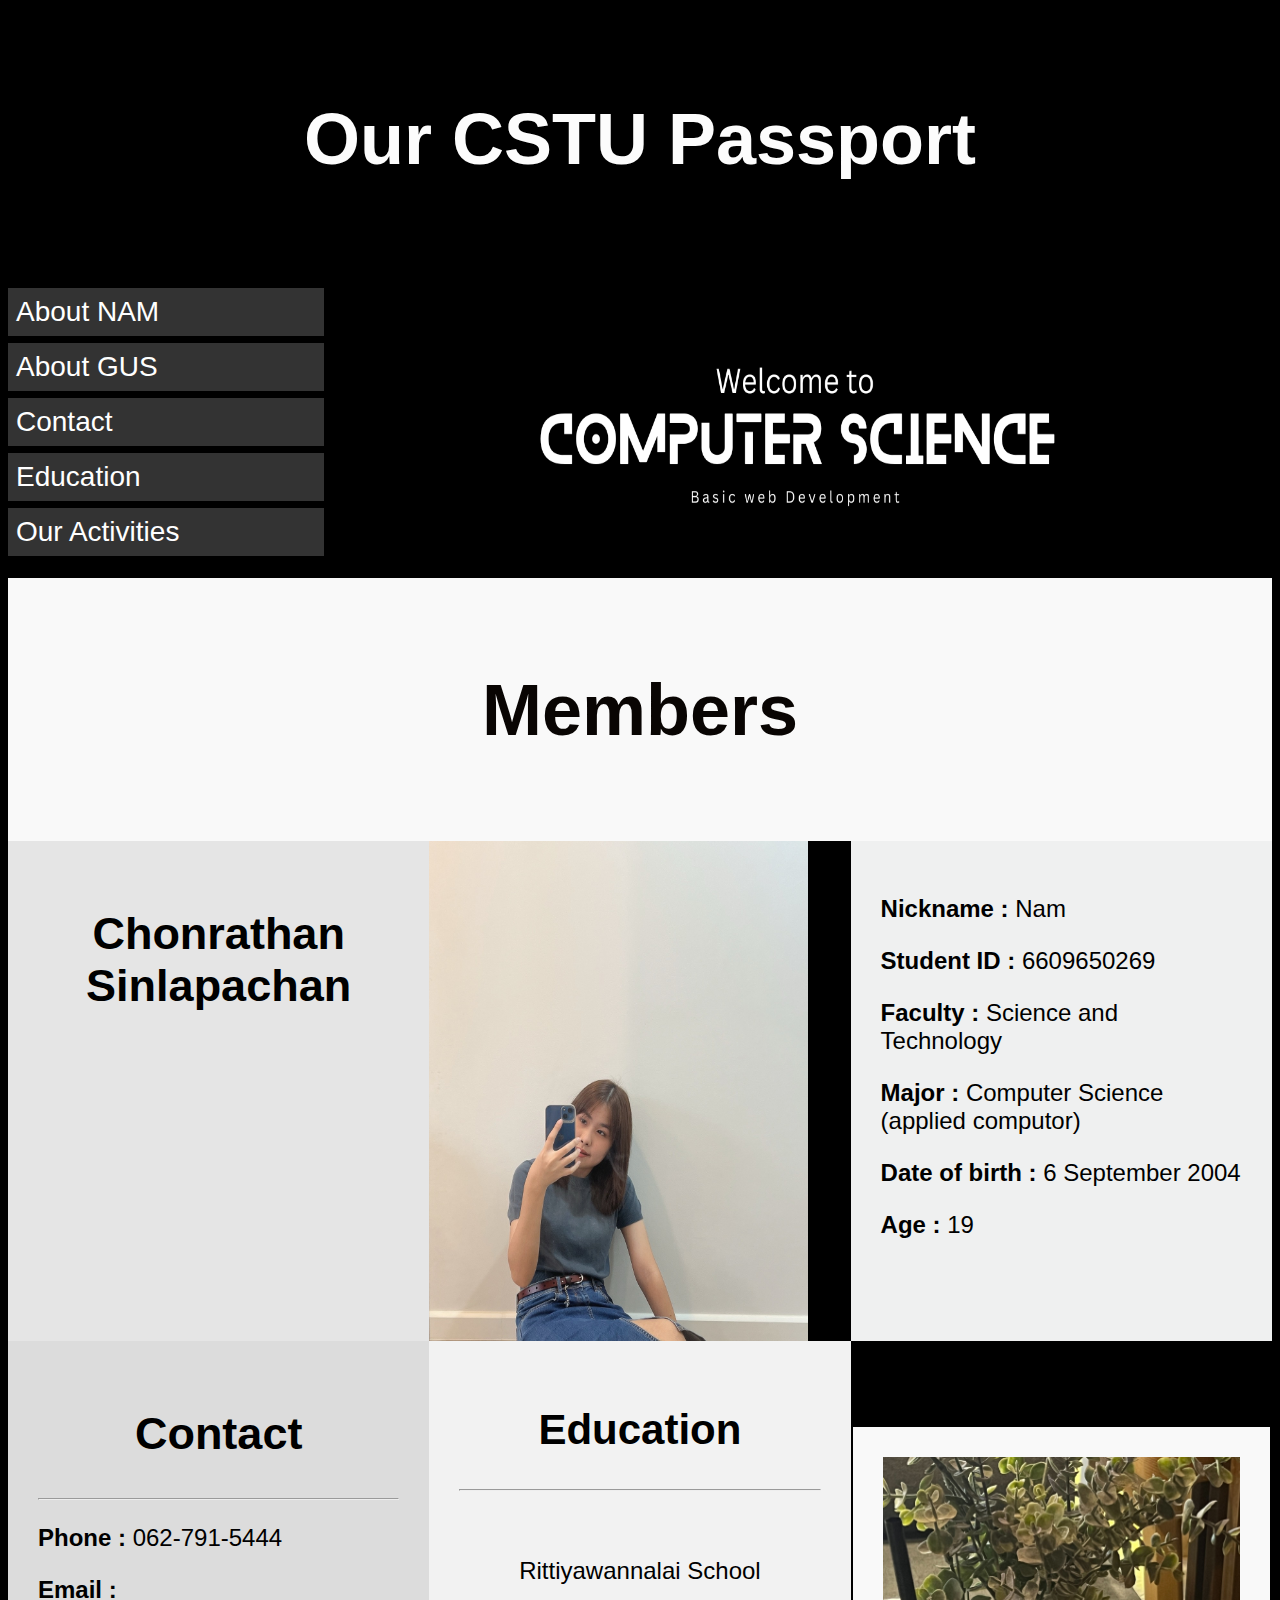
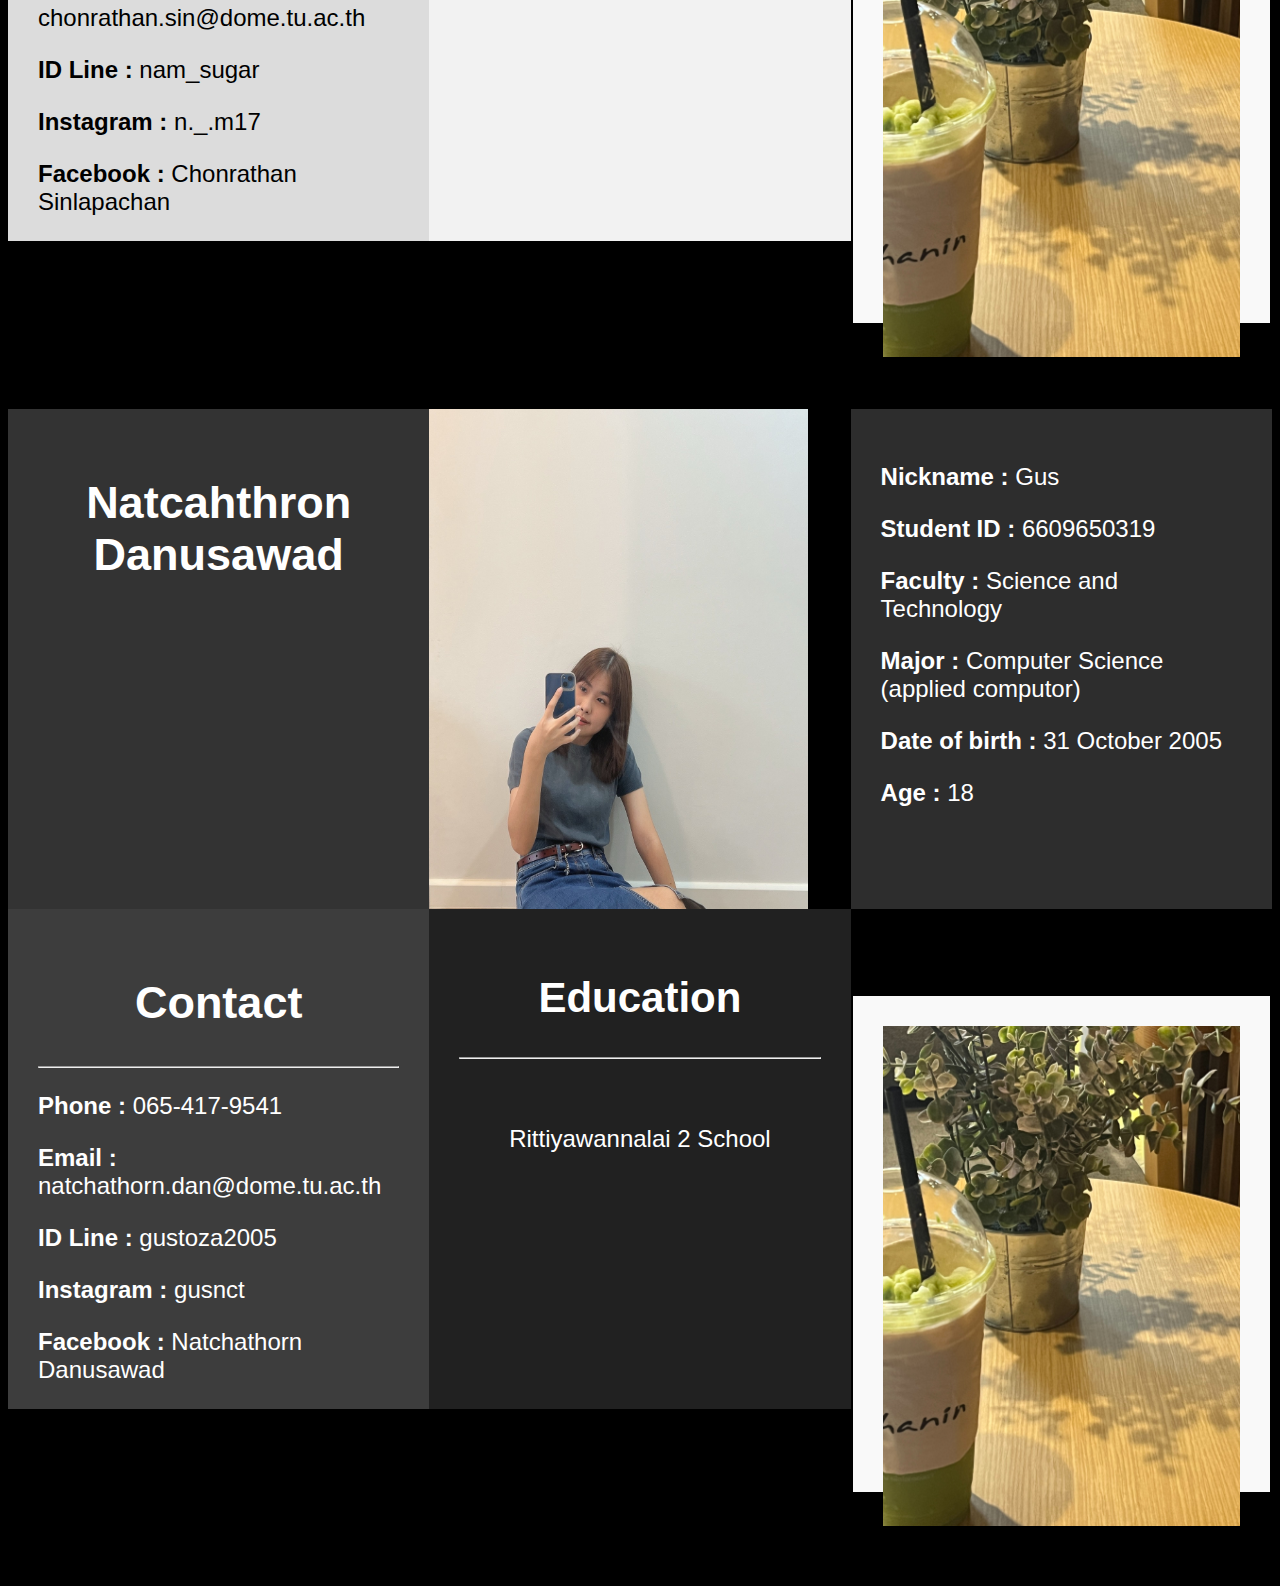
==== index.html @ aa0bc1ce "2nd responsive" ====
<!DOCTYPE html>
<html>
    <head>
        <title> Our CSTU Passport </title>
        <meta charset="UTF-8">
        <meta name="viewport" content="width=device-width, initial-scale=1.0">
        <link rel="stylesheet" href="css/style.css">

    </head>
    <body>
        <body style="background-color: rgb(0, 0, 0);"></body>

        <div id="section1">
            <br>
            <h1> Our CSTU Passport </h1>
            <br>
        </div>
        <br>
        <div class="row">

                <div class="col-3 col-s-4 menu">
                <ul>
                        <li><a href="#A">About NAM</a></li>
                        <li><a href="#B">About GUS</a></li>
                        <li><a href="#C">Contact</a></li>
                        <li><a href="#D">Education</a></li>
                        <li><a href="ourAdvisor.html">Our Activities</a></li>
                        
                </ul>
                </div>

                <div class="col-9 col-s-7">
                        <img src="image/computer sci.png" align="center" alt="My picture" width="100%" height="290"/>
                </div>

                <div class="col-12 col-s-12">
                <div id="sec">
                        <br>
                        <h1> Members </h1>
                        <br>
                </div>
                </div>
                
                <div class="col-4 col-s-6">

                        <div class="box-1">
                        <div class="name">
                                <h2><a id="A"></a>Chonrathan Sinlapachan </h2>
                        </div></div>
                </div>

                <div class="col-4 col-s-6">
                        <img src="image/NAM.jpg" align="center" alt="My picture" width="90%" height="500"/>
                </div>

                <div class="col-4 col-s-6">
                        <div class="box-2">
                        <div class="section2">

                                <p><strong>Nickname : </strong>Nam</p>
                                <p><strong>Student ID : </strong>6609650269 </p>
                                <p><strong>Faculty : </strong>Science and Technology </p>
                                <p><strong>Major : </strong>Computer Science (applied computor) </p>
                                <p><strong>Date of birth : </strong>6 September 2004 </p>
                                <p><strong>Age : </strong>19 </p>
                        </div></div>
                </div>

                <div class="col-4 col-s-6">

                        <div class="box-3">
                
                                <div class="name">
                                        <h2> Contact </h2><hr>
                                </div>

                                <div class="section2">
                                        <p><strong>Phone : </strong>062-791-5444 </p>
                                        <p><strong>Email : </strong>chonrathan.sin@dome.tu.ac.th </p>
                                        <p><strong>ID Line : </strong>nam_sugar </p>
                                        <p><strong>Instagram : </strong>n._.m17 </p>
                                        <p><strong>Facebook : </strong>Chonrathan Sinlapachan </p>
                                </div>
                        </div>
                </div>

                <div class="col-4 col-s-6">

                        <div class="box-4">
                        <div class="edu">
                                <h2> Education </h2><hr>
                        </div>

                        <div class="section4">
                                <br><p> Rittiyawannalai School </p><br>
                        </div>
                </div></div>

                <div class="col-4 col-s-6">

                        <div class="box">
                                <img src="image/GREENTEA.jpg" align="center" alt="My picture" width="100%" height="500"/>
                        </div>
                </div>

                

                <div class="col-4 col-s-6">

                        <div class="box1">
                                <div class="name1">
                                        <h2><a id="B"></a>Natcahthron Danusawad </h2>
                                </div>
                        </div>
                </div>
                
                <div class="col-4 col-s-6">
                        <img src="image/NAM.jpg" align="center" alt="My picture" width="90%" height="500"/>
                </div>

                <div class="col-4 col-s-6">
                        <div class="box1-1">
                        <div class="section3">
                                <p><strong>Nickname : </strong>Gus </p>
                                <p><strong>Student ID : </strong>6609650319 </p>
                                <p><strong>Faculty : </strong>Science and Technology </p>
                                <p><strong>Major : </strong>Computer Science (applied computor) </p>
                                <p><strong>Date of birth : </strong>31 October 2005 </p>
                                <p><strong>Age : </strong>18 </p><br>
                        </div></div>
                </div>


                <div class="col-4 col-s-6">

                        <div class="box1-2">
                                
                                <div class="name1">
                                        <h2> Contact </h2><hr>
                                </div>

                                <div class="section3">
                                        <p><strong>Phone : </strong>065-417-9541 </p>
                                                <p><strong>Email : </strong>natchathorn.dan@dome.tu.ac.th </p>
                                        <p><strong>ID Line : </strong>gustoza2005 </p>
                                        <p><strong>Instagram : </strong>gusnct </p>
                                        <p><strong>Facebook : </strong>Natchathorn Danusawad </p>
                                </div>
                        </div>
                </div>
                
                <div class="col-4 col-s-6">

                        <div class="box1-3">
                        <div class="edu1">
                                <h2> Education </h2><hr>
                        </div>
    
                        <div class="section5">
                                <br><p> Rittiyawannalai 2 School </p><br>
                        </div></div>
                </div>

                <div class="col-4 col-s-6">

                        <div class="box">
                                <img src="image/GREENTEA.jpg" align="center" alt="My picture" width="100%" height="500"/>
                        </div>
                </div>
        </div>
    </body>
</html>
---- css/style.css ----
#section1{
    color: rgb(252, 252, 252);
    font-size: 36px;
    text-align: center;
    background-color: rgb(0, 0, 0);
    
}
#sec{
  color: rgb(9, 5, 3);
  font-size: 36px;
  text-align: center;
  background-color: rgb(249, 249, 249);
  
}
.name{
    color: rgb(0, 0, 0);
    text-align: center;
    font-size: 30px;

}
.name1{
    color: #ffffff;
    text-align: center;
    font-size: 30px;
}
.section2{
    color: #000000;
    font-size: 24px;
}
.section3{
    color: #ffffff;
    font-size: 24px;
}
.section4{
  color: #000000;
  text-align: center;
  font-size: 24px;
}
.section5{
  color: #ffffff;
  text-align: center;
  font-size: 24px;
}
a{
    color: rgb(256, 256, 256);
    text-decoration: none;
    font-size: 28px;
}
.edu{
    color:rgb(0, 0, 0);
    text-align: center;
    font-size: 28px;
}
.edu1{
  color:rgb(255, 255, 255);
  text-align: center;
  font-size: 28px;
}
.box{
  color: rgb(255, 255, 255);
  background-color: rgb(249, 249, 249);
  height: 500px;
  max-width: 100%;
  padding: 30px;
  margin: 20% auto;
  border: 2px solid #000000;
}
.box-1{
  color: rgb(255, 255, 255);
  background-color: rgb(229, 229, 229);
  height: 500px;
  max-width: 100%;
  padding: 30px;
}
.box-2{
  color: rgb(255, 255, 255);
  background-color: rgb(239, 240, 240);
  height: 500px;
  max-width: 100%;
  padding: 30px;
}
.box-3{
  color: rgb(255, 255, 255);
  background-color: rgb(220, 220, 220);
  height: 500px;
  max-width: 100%;
  padding: 30px;
}
.box-4{
  color: rgb(255, 255, 255);
  background-color: rgb(242, 242, 242);
  height: 500px;
  max-width: 100%;
  padding: 30px;
}
.box1{
  color: rgb(0, 0, 0);
  background-color: rgb(51, 51, 51);
  height: 500px;
  max-width: 100%;
  padding: 30px;
}
.box1-1{
  color: rgb(0, 0, 0);
  background-color: rgb(45, 45, 45);
  height: 500px;
  max-width: 100%;
  padding: 30px;
}
.box1-2{
  color: rgb(0, 0, 0);
  background-color: rgb(61, 61, 61);
  height: 500px;
  max-width: 100%;
  padding: 30px;
}
.box1-3{
  color: rgb(0, 0, 0);
  background-color: rgb(33, 33, 33);
  height: 500px;
  max-width: 100%;
  padding: 30px;
}
.box1-4{
  color: rgb(0, 0, 0);
  background-color: rgb(36, 36, 36);
  height: 500px;
  max-width: 100%;
  padding: 30px;
}
.box2{
  color: rgb(0, 0, 0);
  background-color: rgb(197, 197, 197);
  height: 500px;
  max-width: 100%;
  padding: 20px;
  border: 1px solid #acacac;
}
.lgradient{
    background: linear-gradient(to right,rgb(0, 0, 0),rgb(132, 147, 118),rgb(146, 133, 116));
}
.lgradient1{
    background: linear-gradient(to left,rgb(255, 255, 255),rgba(241, 241, 241),rgba(241, 241, 241));
}     
.twocolumns{
    column-count: 2;
}
.border{
    border-style: dashed;
    border-color: rgb(243, 235, 216);
    color:rgb(76, 59, 38);
    background: linear-gradient(to right,rgb(243, 235, 216),rgb(197, 210, 189),rgb(132, 147, 118));
}
* {
    box-sizing: border-box;
  }
  
  .row::after {
    content: "";
    clear: both;
    display: table;
  }
  
  [class*="col-"] {
    float: left;
    padding: 0px;
  }
  
  html {
    font-family: "Lucida Sans", sans-serif;
  }
  
  .menu ul {
    list-style-type: none;
    margin: 0;
    padding: 0;
  }
  
  .menu li {
    padding: 8px;
    margin-bottom: 7px;
    background-color: rgb(51, 51, 51);
    color: #ffffff;
    box-shadow: 0 1px 3px rgba(0,0,0,0.12), 0 1px 2px rgba(0,0,0,0.24);
  }
  
  .menu li:hover {
    background-color: rgb(51, 51, 51);
  }
  .footer {
    background-color: rgb(132, 147, 118);
    color: #ffffff;
    text-align: center;
    font-size: 12px;
    padding: 15px;
  }
  
  /* For mobile phones: */
  [class*="col-"] {
    width: 100%;
  }
  
  @media only screen and (min-width: 600px) {
    /* For tablets: */
    .col-s-1 {width: 8.33%;}
    .col-s-2 {width: 16.66%;}
    .col-s-3 {width: 25%;}
    .col-s-4 {width: 33.33%;}
    .col-s-5 {width: 41.66%;}
    .col-s-6 {width: 50%;}
    .col-s-7 {width: 58.33%;}
    .col-s-8 {width: 66.66%;}
    .col-s-9 {width: 75%;}
    .col-s-10 {width: 83.33%;}
    .col-s-11 {width: 91.66%;}
    .col-s-12 {width: 100%;}
  }
  @media only screen and (min-width: 768px) {
    /* For desktop: */
    .col-1 {width: 8.33%;}
    .col-2 {width: 16.66%;}
    .col-3 {width: 25%;}
    .col-4 {width: 33.33%;}
    .col-5 {width: 41.66%;}
    .col-6 {width: 50%;}
    .col-7 {width: 58.33%;}
    .col-8 {width: 66.66%;}
    .col-9 {width: 75%;}
    .col-10 {width: 83.33%;}
    .col-11 {width: 91.66%;}
    .col-12 {width: 100%;}
  }
/* Split the screen in half */
.split {
  height: 100%;
  width: 50%;
  position: fixed;
  z-index: 1;
  top: 0;
  overflow-x: hidden;
  padding-top: 20px;
}

/* Control the left side */
.left {
  left: 0;
  background-color: #ffffff;
}

/* Control the right side */
.right {
  right: 0;
  background-color: rgb(0, 0, 0);
}
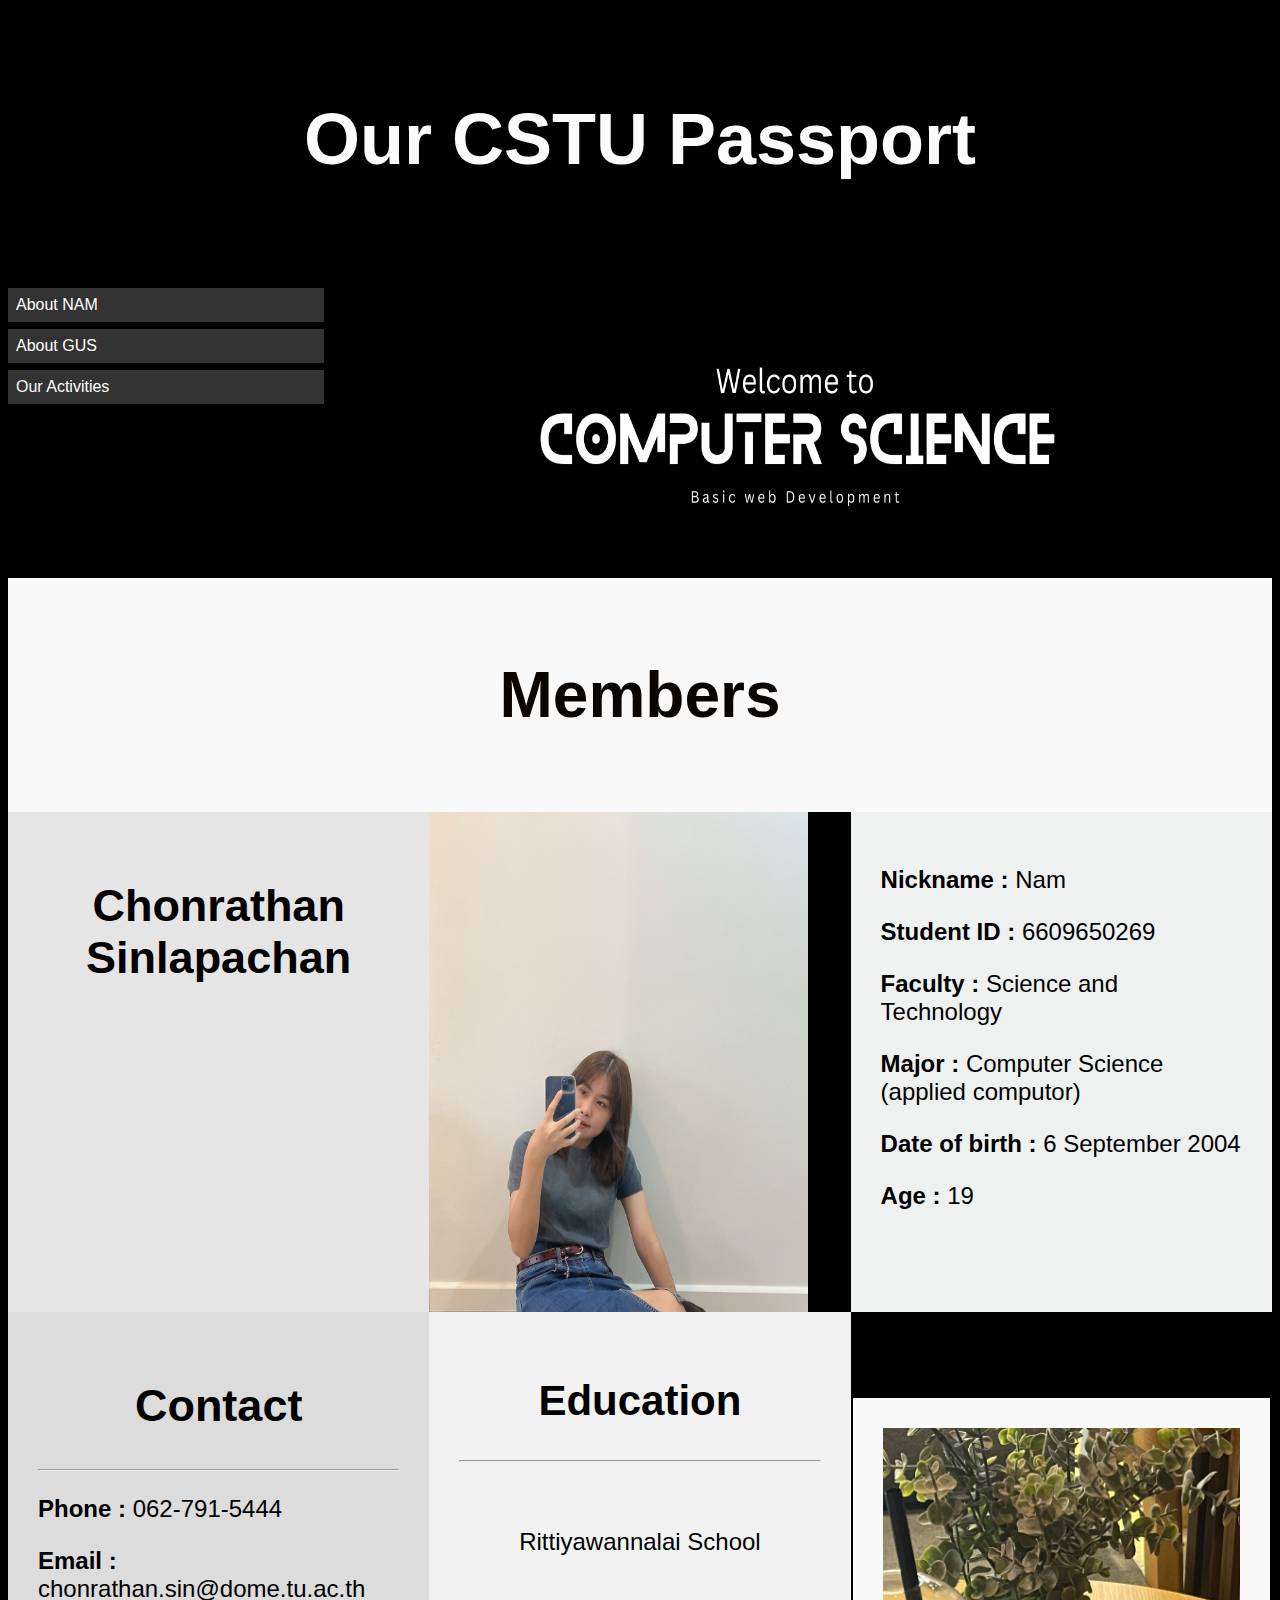
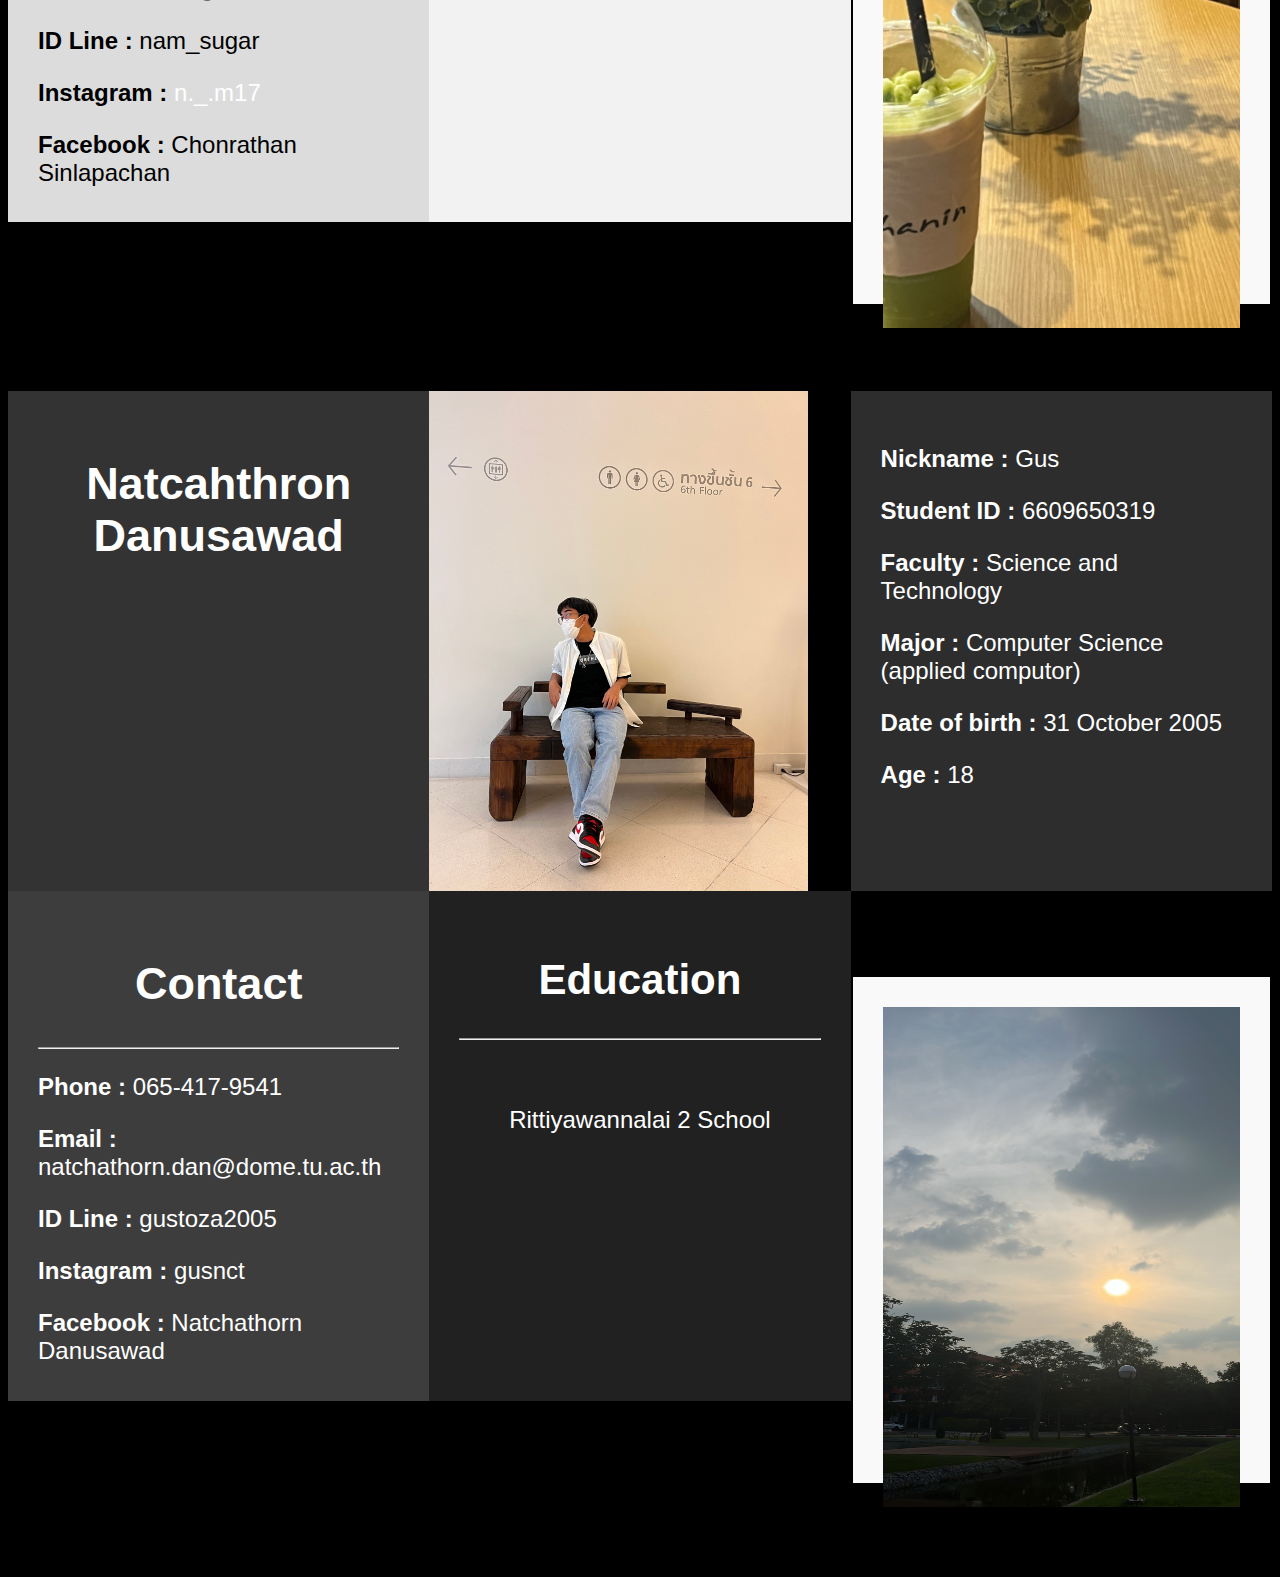
==== commit 7c5d4108: "4th index+style" ====
--- a/index.html
+++ b/index.html
@@ -22,8 +22,6 @@
                 <ul>
                         <li><a href="#A">About NAM</a></li>
                         <li><a href="#B">About GUS</a></li>
-                        <li><a href="#C">Contact</a></li>
-                        <li><a href="#D">Education</a></li>
                         <li><a href="ourAdvisor.html">Our Activities</a></li>
                         
                 </ul>
@@ -78,7 +76,8 @@
                                         <p><strong>Phone : </strong>062-791-5444 </p>
                                         <p><strong>Email : </strong>chonrathan.sin@dome.tu.ac.th </p>
                                         <p><strong>ID Line : </strong>nam_sugar </p>
-                                        <p><strong>Instagram : </strong>n._.m17 </p>
+                                        <p><strong>Instagram : </strong>
+                                        <a href="https://www.instagram.com/n._.m17/"target="_blank">n._.m17</a></p>
                                         <p><strong>Facebook : </strong>Chonrathan Sinlapachan </p>
                                 </div>
                         </div>
@@ -115,7 +114,7 @@
                 </div>
                 
                 <div class="col-4 col-s-6">
-                        <img src="image/NAM.jpg" align="center" alt="My picture" width="90%" height="500"/>
+                        <img src="image/GUS.jpg" align="center" alt="My picture" width="90%" height="500"/>
                 </div>
 
                 <div class="col-4 col-s-6">
@@ -143,7 +142,8 @@
                                         <p><strong>Phone : </strong>065-417-9541 </p>
                                                 <p><strong>Email : </strong>natchathorn.dan@dome.tu.ac.th </p>
                                         <p><strong>ID Line : </strong>gustoza2005 </p>
-                                        <p><strong>Instagram : </strong>gusnct </p>
+                                        <p><strong>Instagram : </strong>
+                                            <a href="https://www.instagram.com/gusnct/"target="_blank">gusnct</a></p>
                                         <p><strong>Facebook : </strong>Natchathorn Danusawad </p>
                                 </div>
                         </div>
@@ -164,7 +164,7 @@
                 <div class="col-4 col-s-6">
 
                         <div class="box">
-                                <img src="image/GREENTEA.jpg" align="center" alt="My picture" width="100%" height="500"/>
+                                <img src="image/star.JPG" align="center" alt="My picture" width="100%" height="500"/>
                         </div>
                 </div>
         </div>
--- a/css/style.css
+++ b/css/style.css
@@ -7,7 +7,7 @@
 }
 #sec{
   color: rgb(9, 5, 3);
-  font-size: 36px;
+  font-size: 32px;
   text-align: center;
   background-color: rgb(249, 249, 249);
   
@@ -44,7 +44,7 @@
 a{
     color: rgb(256, 256, 256);
     text-decoration: none;
-    font-size: 28px;
+    font-size: 28 px;
 }
 .edu{
     color:rgb(0, 0, 0);
@@ -59,7 +59,7 @@
 .box{
   color: rgb(255, 255, 255);
   background-color: rgb(249, 249, 249);
-  height: 500px;
+  height: 510px;
   max-width: 100%;
   padding: 30px;
   margin: 20% auto;
@@ -82,14 +82,14 @@
 .box-3{
   color: rgb(255, 255, 255);
   background-color: rgb(220, 220, 220);
-  height: 500px;
+  height: 510px;
   max-width: 100%;
   padding: 30px;
 }
 .box-4{
   color: rgb(255, 255, 255);
   background-color: rgb(242, 242, 242);
-  height: 500px;
+  height: 510px;
   max-width: 100%;
   padding: 30px;
 }
@@ -110,14 +110,14 @@
 .box1-2{
   color: rgb(0, 0, 0);
   background-color: rgb(61, 61, 61);
-  height: 500px;
+  height: 510px;
   max-width: 100%;
   padding: 30px;
 }
 .box1-3{
   color: rgb(0, 0, 0);
   background-color: rgb(33, 33, 33);
-  height: 500px;
+  height: 510px;
   max-width: 100%;
   padding: 30px;
 }
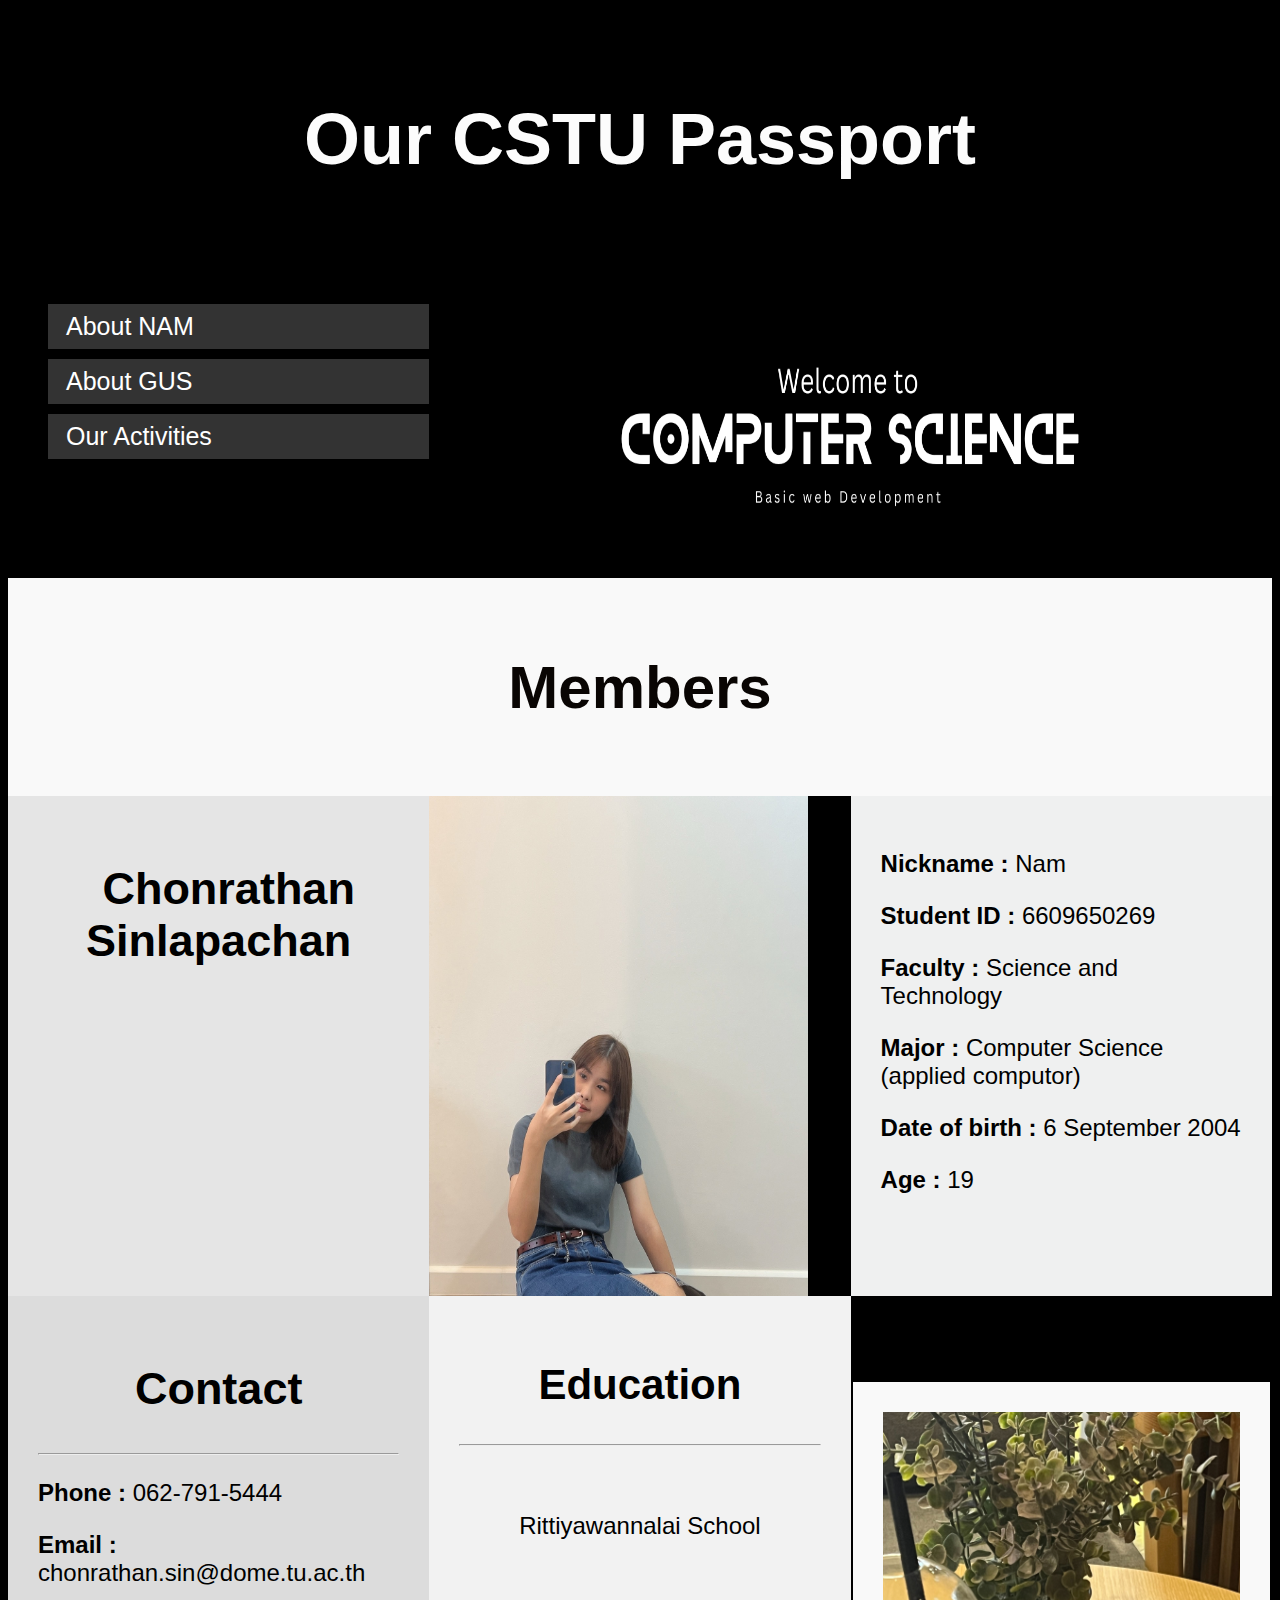
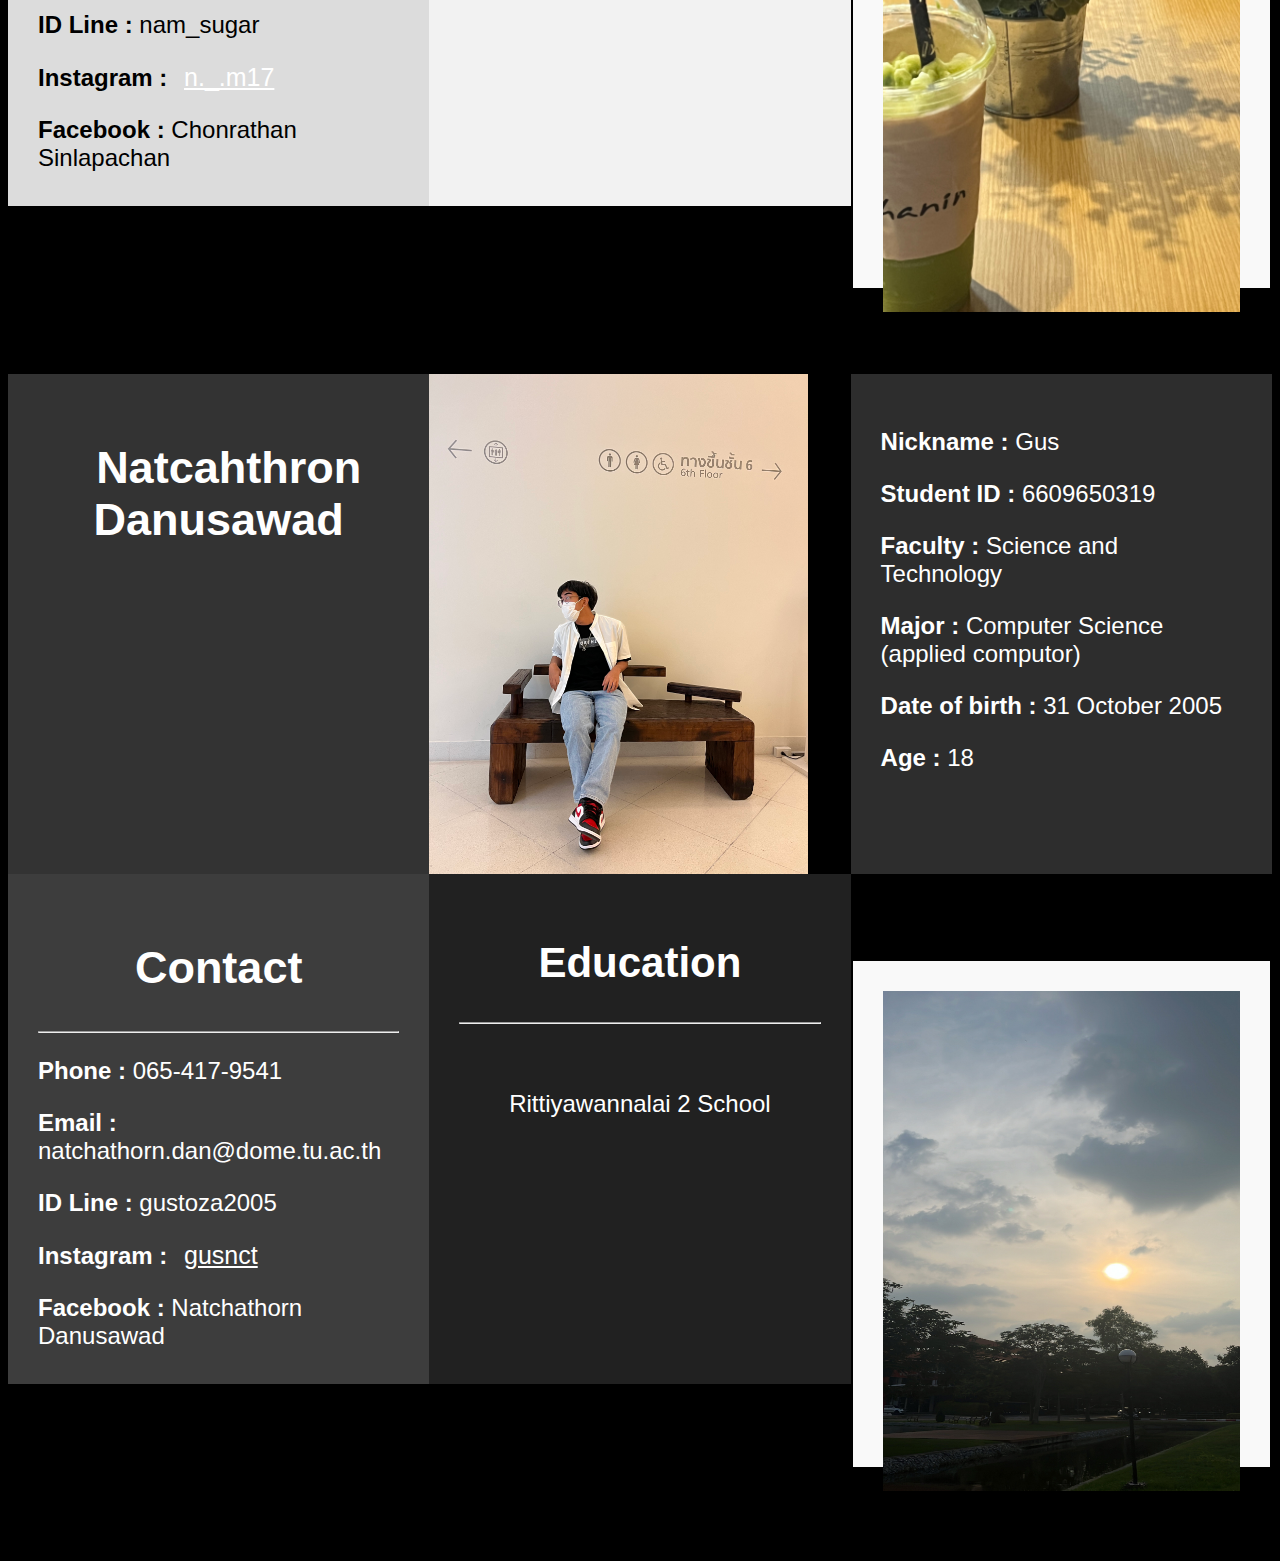
==== commit 72068e5a: "5th index+style" ====
--- a/index.html
+++ b/index.html
@@ -18,7 +18,7 @@
         <br>
         <div class="row">
 
-                <div class="col-3 col-s-4 menu">
+                <div class="col-4 col-s-5 menu">
                 <ul>
                         <li><a href="#A">About NAM</a></li>
                         <li><a href="#B">About GUS</a></li>
@@ -27,7 +27,7 @@
                 </ul>
                 </div>
 
-                <div class="col-9 col-s-7">
+                <div class="col-8 col-s-7">
                         <img src="image/computer sci.png" align="center" alt="My picture" width="100%" height="290"/>
                 </div>
 
@@ -77,7 +77,7 @@
                                         <p><strong>Email : </strong>chonrathan.sin@dome.tu.ac.th </p>
                                         <p><strong>ID Line : </strong>nam_sugar </p>
                                         <p><strong>Instagram : </strong>
-                                        <a href="https://www.instagram.com/n._.m17/"target="_blank">n._.m17</a></p>
+                                        <a href="https://www.instagram.com/n._.m17/"target="_blank"><u>n._.m17</u></a></p>
                                         <p><strong>Facebook : </strong>Chonrathan Sinlapachan </p>
                                 </div>
                         </div>
@@ -143,7 +143,7 @@
                                                 <p><strong>Email : </strong>natchathorn.dan@dome.tu.ac.th </p>
                                         <p><strong>ID Line : </strong>gustoza2005 </p>
                                         <p><strong>Instagram : </strong>
-                                            <a href="https://www.instagram.com/gusnct/"target="_blank">gusnct</a></p>
+                                            <a href="https://www.instagram.com/gusnct/"target="_blank"><u>gusnct</u></a></p>
                                         <p><strong>Facebook : </strong>Natchathorn Danusawad </p>
                                 </div>
                         </div>
--- a/css/style.css
+++ b/css/style.css
@@ -7,7 +7,7 @@
 }
 #sec{
   color: rgb(9, 5, 3);
-  font-size: 32px;
+  font-size: 30px;
   text-align: center;
   background-color: rgb(249, 249, 249);
   
@@ -44,7 +44,8 @@
 a{
     color: rgb(256, 256, 256);
     text-decoration: none;
-    font-size: 28 px;
+    font-size: 25px;
+    padding: 10px;
 }
 .edu{
     color:rgb(0, 0, 0);
@@ -172,13 +173,13 @@
   
   .menu ul {
     list-style-type: none;
-    margin: 0;
-    padding: 0;
+    margin: 5;
+    padding: 10;
   }
   
   .menu li {
     padding: 8px;
-    margin-bottom: 7px;
+    margin-bottom: 10px;
     background-color: rgb(51, 51, 51);
     color: #ffffff;
     box-shadow: 0 1px 3px rgba(0,0,0,0.12), 0 1px 2px rgba(0,0,0,0.24);
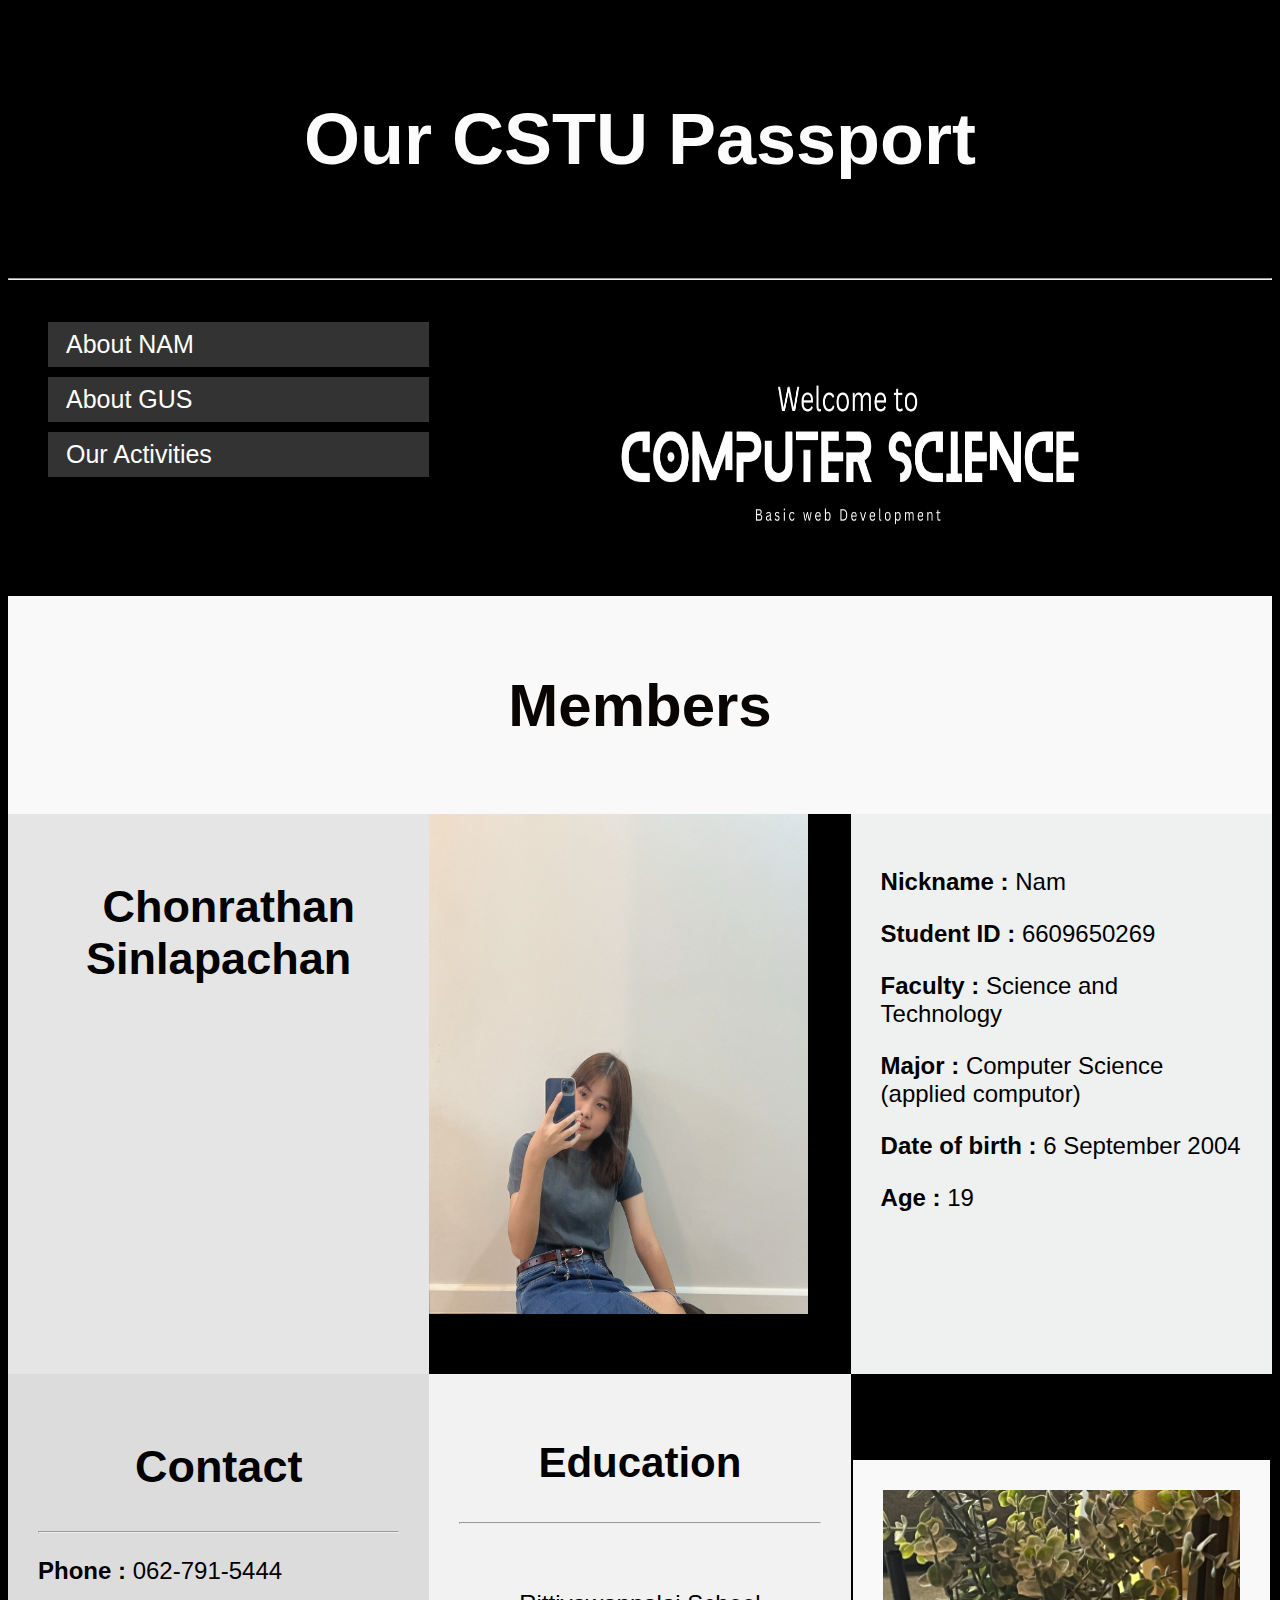
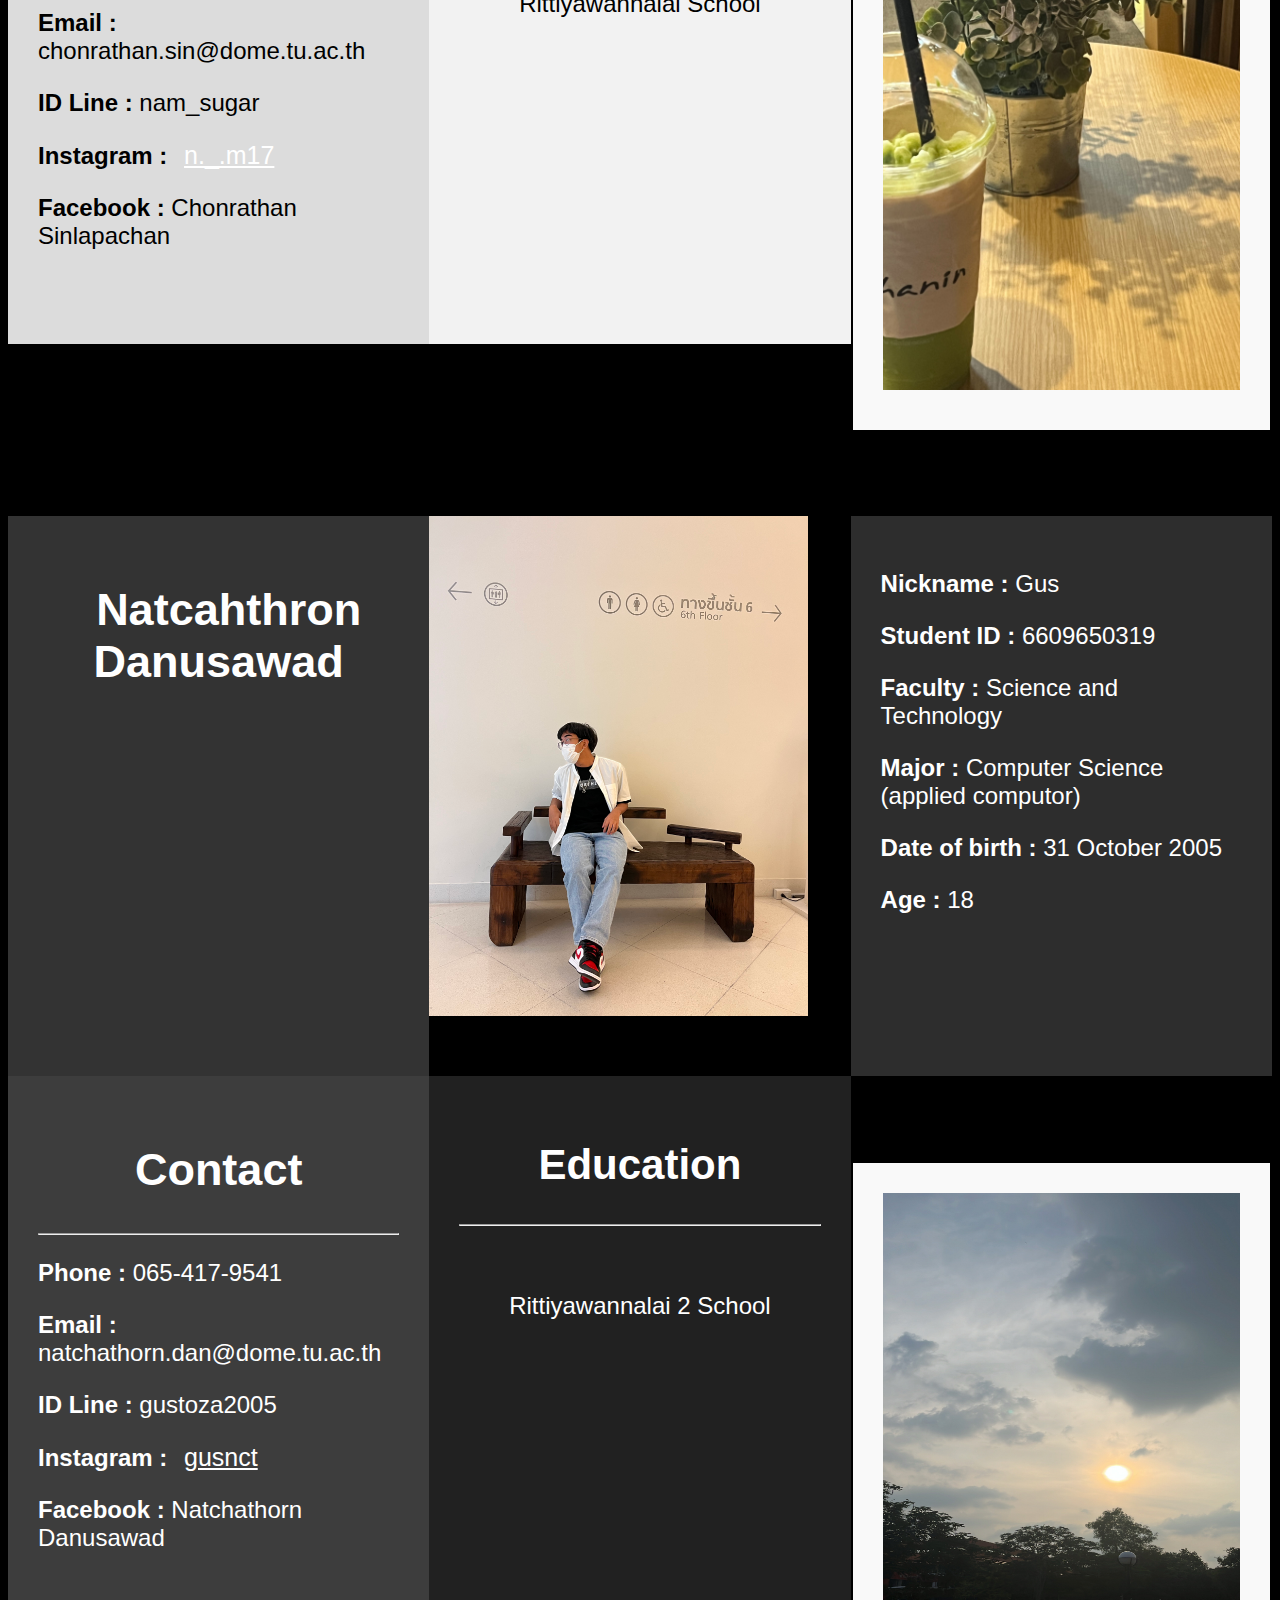
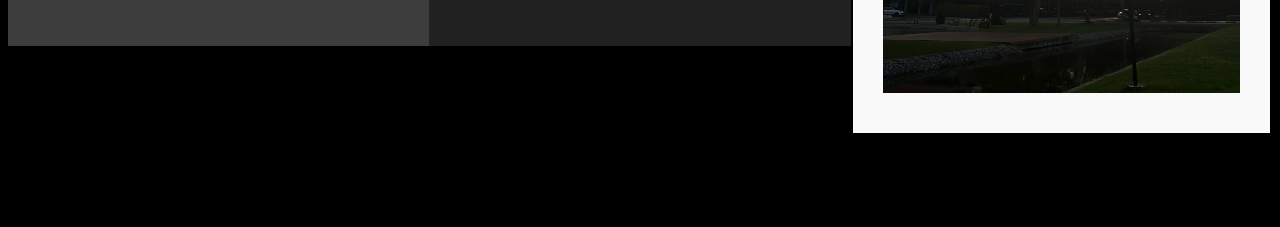
==== commit d61f34be: "1st ourActivities form" ====
--- a/index.html
+++ b/index.html
@@ -15,6 +15,7 @@
             <h1> Our CSTU Passport </h1>
             <br>
         </div>
+        <hr>
         <br>
         <div class="row">
 
@@ -22,11 +23,11 @@
                 <ul>
                         <li><a href="#A">About NAM</a></li>
                         <li><a href="#B">About GUS</a></li>
-                        <li><a href="ourAdvisor.html">Our Activities</a></li>
+                        <li><a href="JS/ourActivities.html">Our Activities</a></li>
                         
                 </ul>
                 </div>
-
+                
                 <div class="col-8 col-s-7">
                         <img src="image/computer sci.png" align="center" alt="My picture" width="100%" height="290"/>
                 </div>
--- a/css/style.css
+++ b/css/style.css
@@ -136,26 +136,7 @@
   max-width: 100%;
   padding: 20px;
   border: 1px solid #acacac;
-}
-.lgradient{
-    background: linear-gradient(to right,rgb(0, 0, 0),rgb(132, 147, 118),rgb(146, 133, 116));
-}
-.lgradient1{
-    background: linear-gradient(to left,rgb(255, 255, 255),rgba(241, 241, 241),rgba(241, 241, 241));
-}     
-.twocolumns{
-    column-count: 2;
-}
-.border{
-    border-style: dashed;
-    border-color: rgb(243, 235, 216);
-    color:rgb(76, 59, 38);
-    background: linear-gradient(to right,rgb(243, 235, 216),rgb(197, 210, 189),rgb(132, 147, 118));
-}
-* {
-    box-sizing: border-box;
-  }
-  
+} 
   .row::after {
     content: "";
     clear: both;
@@ -230,26 +211,4 @@
     .col-10 {width: 83.33%;}
     .col-11 {width: 91.66%;}
     .col-12 {width: 100%;}
-  }
-/* Split the screen in half */
-.split {
-  height: 100%;
-  width: 50%;
-  position: fixed;
-  z-index: 1;
-  top: 0;
-  overflow-x: hidden;
-  padding-top: 20px;
-}
-
-/* Control the left side */
-.left {
-  left: 0;
-  background-color: #ffffff;
-}
-
-/* Control the right side */
-.right {
-  right: 0;
-  background-color: rgb(0, 0, 0);
-}+  }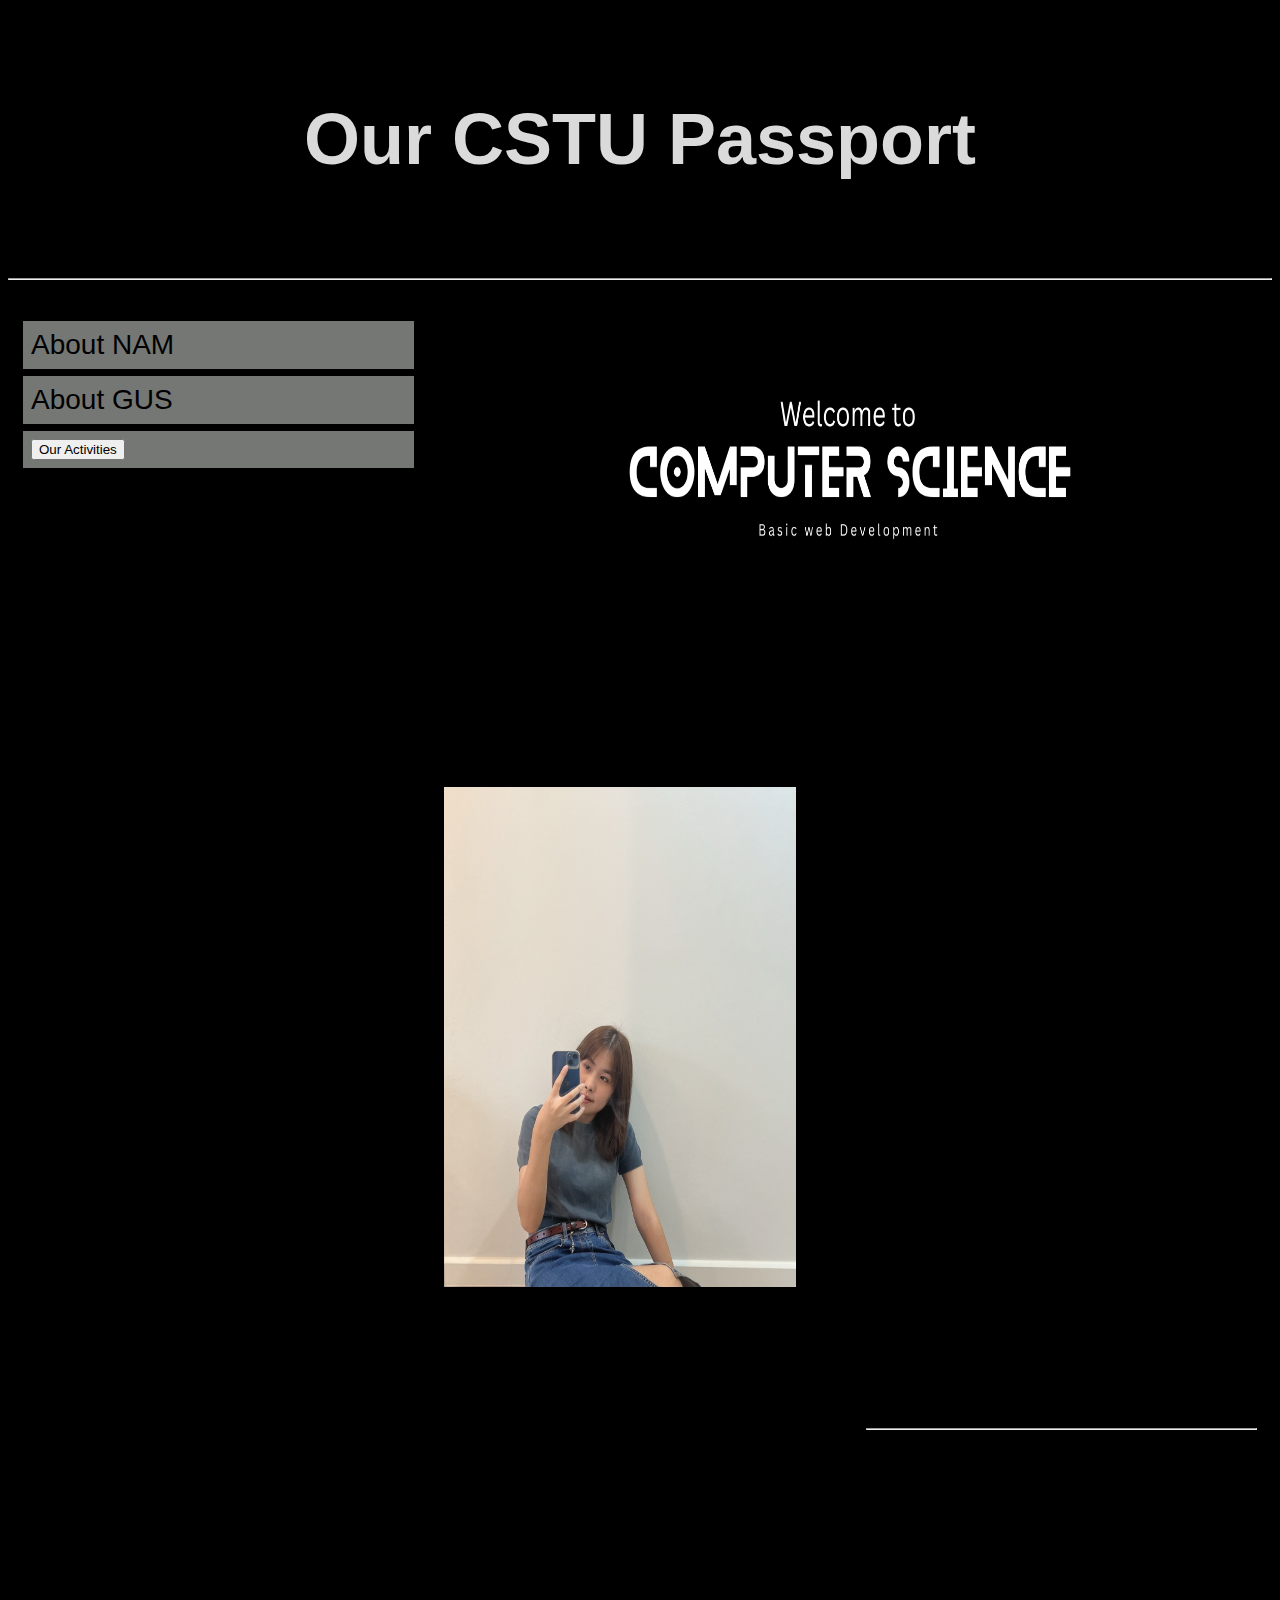
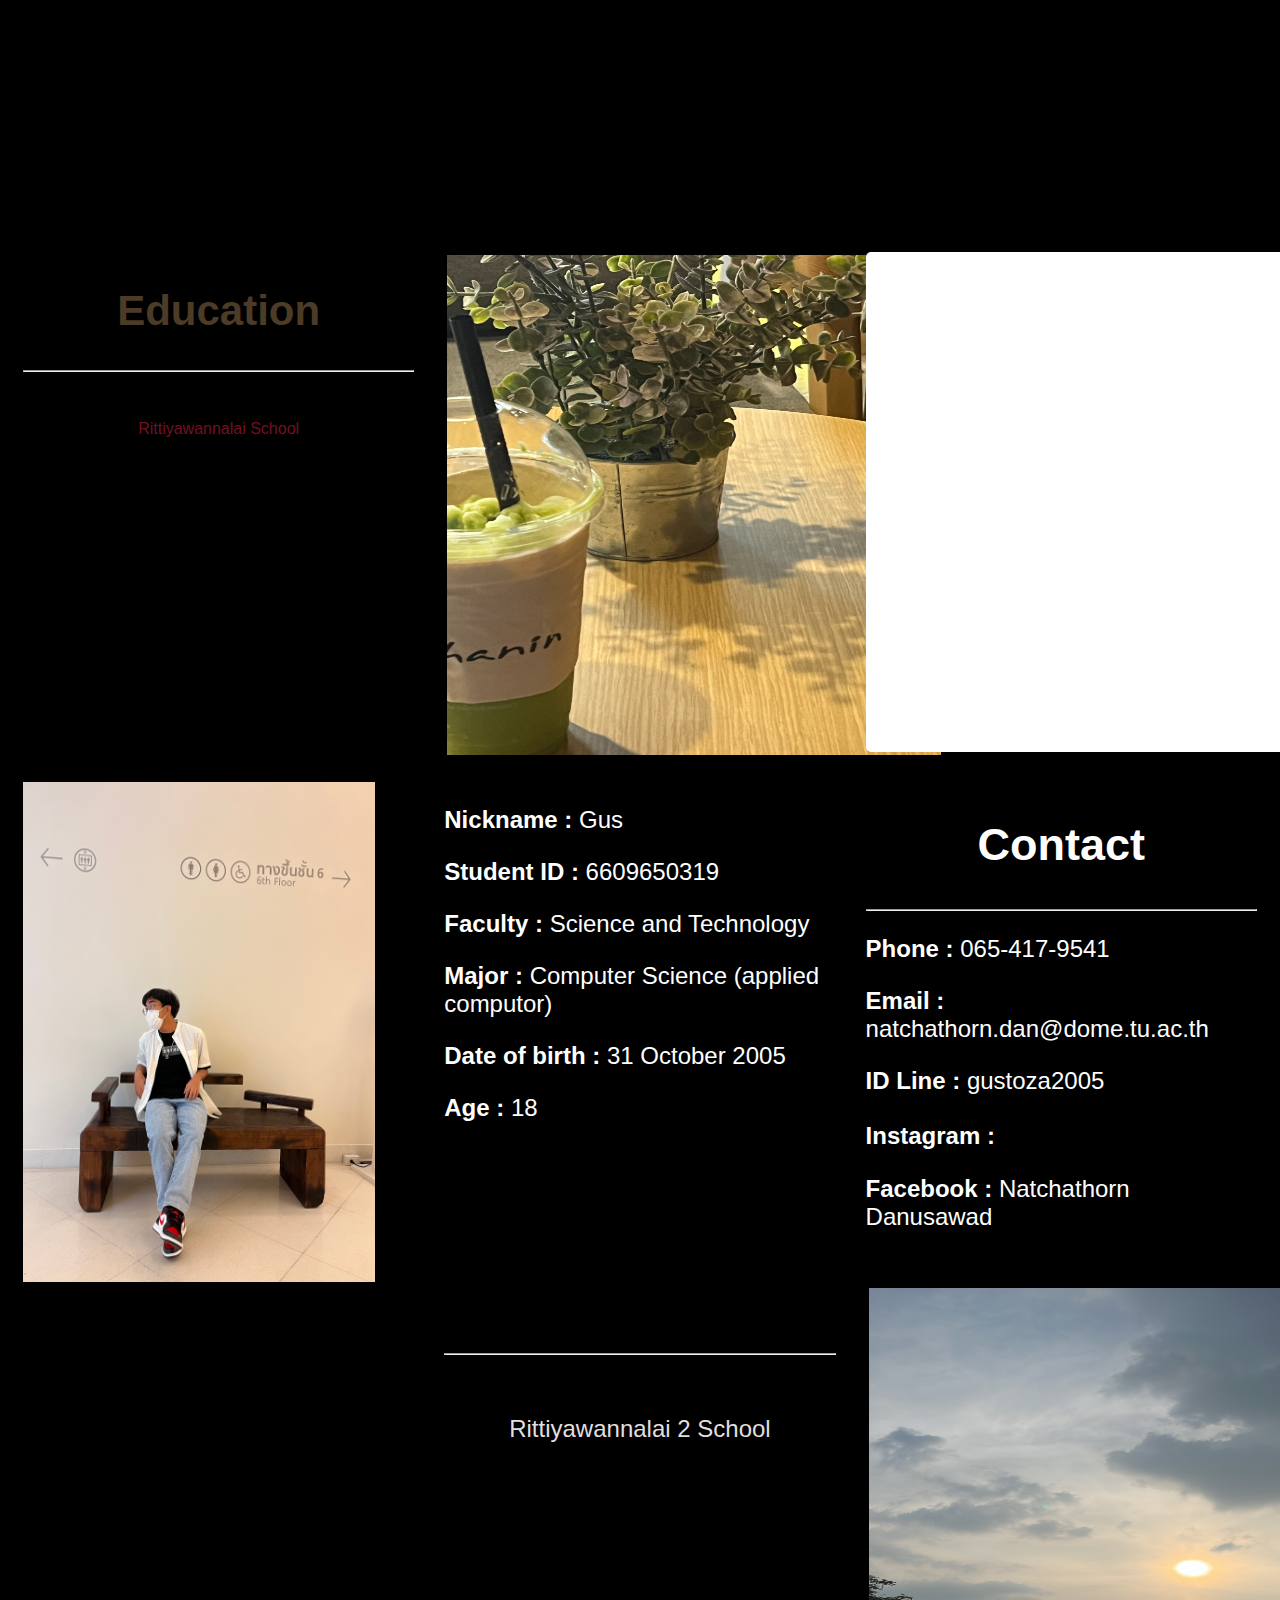
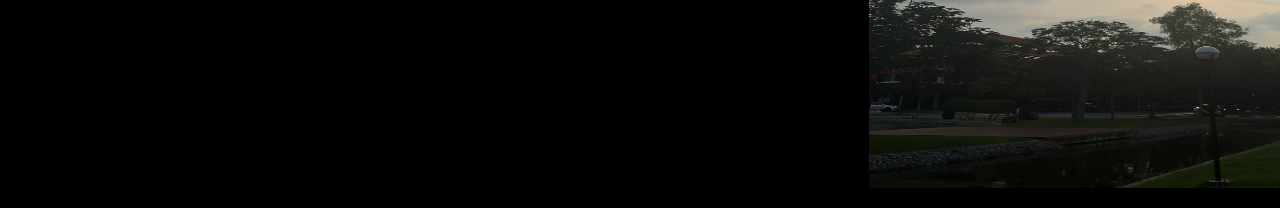
==== commit 3c4f8144: "edit file path in js" ====
--- a/index.html
+++ b/index.html
@@ -4,7 +4,7 @@
         <title> Our CSTU Passport </title>
         <meta charset="UTF-8">
         <meta name="viewport" content="width=device-width, initial-scale=1.0">
-        <link rel="stylesheet" href="css/style.css">
+        <link rel="stylesheet" href="style.css">
 
     </head>
     <body>
@@ -23,7 +23,8 @@
                 <ul>
                         <li><a href="#A">About NAM</a></li>
                         <li><a href="#B">About GUS</a></li>
-                        <li><a href="JS/ourActivities.html">Our Activities</a></li>
+                        <li><div class="button-container">
+                                <button id="button1">Our Activities</button></li>
                         
                 </ul>
                 </div>
@@ -169,5 +170,8 @@
                         </div>
                 </div>
         </div>
+
+        <script src="script.js"></script>
+
     </body>
 </html>--- a/style.css
+++ b/style.css
@@ -0,0 +1,160 @@
+#section1{
+    color: rgb(218, 218, 218);
+    font-size: 36px;
+    text-align: center;
+    background-color: rgb(0, 0, 0);
+    
+}
+.name{
+    color: rgb(0, 0, 0);
+    text-align: center;
+    font-size: 30px;
+
+}
+.name1{
+    color: #ffffff;
+    text-align: center;
+    font-size: 30px;
+}
+.section2{
+    color: #000000;
+    text-align: center;
+    font-size: 28px;
+}
+.section3{
+    color: #ffffff;
+    font-size: 24px;
+}
+.section4{
+    color: #721121;
+    text-align: center;
+}
+.section5{
+    color: #e2dfdf;
+    text-align: center;
+    font-size: 24px;
+}
+a{
+    color: rgb(0, 0, 0);
+    text-decoration: none;
+    font-size: 28px;
+}
+.flex-layout{
+    display: flex;
+}
+.flex-layout div{
+    background-color: rgb(132, 147, 118);
+    margin: 1px;
+    text-align: center;
+    height: 50px;
+}
+.box{
+    color: rgb(255, 255, 255);
+    background-color: rgb(0, 0, 0);
+    border-radius: 5px;
+    padding: 3px;
+    width: 500px;
+    height: 500px;
+}
+.box1{
+    color: rgb(255, 255, 255);
+    background-color: rgb(255, 255, 255);
+    border-radius: 5px;
+    padding: 3px;
+    width: 500px;
+    height: 500px;
+}
+.edu{
+    color:rgb(76, 59, 38);
+    text-align: center;
+    font-size: 28px;
+}
+.lgradient{
+    background: linear-gradient(to right,rgb(0, 0, 0),rgb(132, 147, 118),rgb(146, 133, 116));
+}
+.lgradient1{
+    background: linear-gradient(to left,rgb(255, 255, 255),rgba(241, 241, 241),rgba(241, 241, 241));
+}     
+.twocolumns{
+    column-count: 2;
+    column-rule: 2px solid rgba(243, 235, 216);
+    text-align: center;
+}
+.border{
+    border-style: dashed;
+    border-color: rgb(243, 235, 216);
+    color:rgb(76, 59, 38);
+    background: linear-gradient(to right,rgb(243, 235, 216),rgb(197, 210, 189),rgb(132, 147, 118));
+}
+* {
+    box-sizing: border-box;
+  }
+  
+  .row::after {
+    content: "";
+    clear: both;
+    display: table;
+  }
+  
+  [class*="col-"] {
+    float: left;
+    padding: 15px;
+  }
+  
+  html {
+    font-family: "Lucida Sans", sans-serif;
+  }
+  
+  .menu ul {
+    list-style-type: none;
+    margin: 0;
+    padding: 0;
+  }
+  
+  .menu li {
+    padding: 8px;
+    margin-bottom: 7px;
+    background-color: rgb(117, 119, 116);
+    color: #ffffff;
+    box-shadow: 0 1px 3px rgba(0,0,0,0.12), 0 1px 2px rgba(0,0,0,0.24);
+  }
+  
+  .menu li:hover {
+    background-color: rgb(96, 96, 95);
+  }
+  
+  /* For mobile phones: */
+  [class*="col-"] {
+    width: 100%;
+  }
+  
+  @media only screen and (min-width: 600px) {
+    /* For tablets: */
+    .col-s-1 {width: 8.33%;}
+    .col-s-2 {width: 16.66%;}
+    .col-s-3 {width: 25%;}
+    .col-s-4 {width: 33.33%;}
+    .col-s-5 {width: 41.66%;}
+    .col-s-6 {width: 50%;}
+    .col-s-7 {width: 58.33%;}
+    .col-s-8 {width: 66.66%;}
+    .col-s-9 {width: 75%;}
+    .col-s-10 {width: 83.33%;}
+    .col-s-11 {width: 91.66%;}
+    .col-s-12 {width: 100%;}
+  }
+  @media only screen and (min-width: 768px) {
+    /* For desktop: */
+    .col-1 {width: 8.33%;}
+    .col-2 {width: 16.66%;}
+    .col-3 {width: 25%;}
+    .col-4 {width: 33.33%;}
+    .col-5 {width: 41.66%;}
+    .col-6 {width: 50%;}
+    .col-7 {width: 58.33%;}
+    .col-8 {width: 66.66%;}
+    .col-9 {width: 75%;}
+    .col-10 {width: 83.33%;}
+    .col-11 {width: 91.66%;}
+    .col-12 {width: 100%;}
+  }
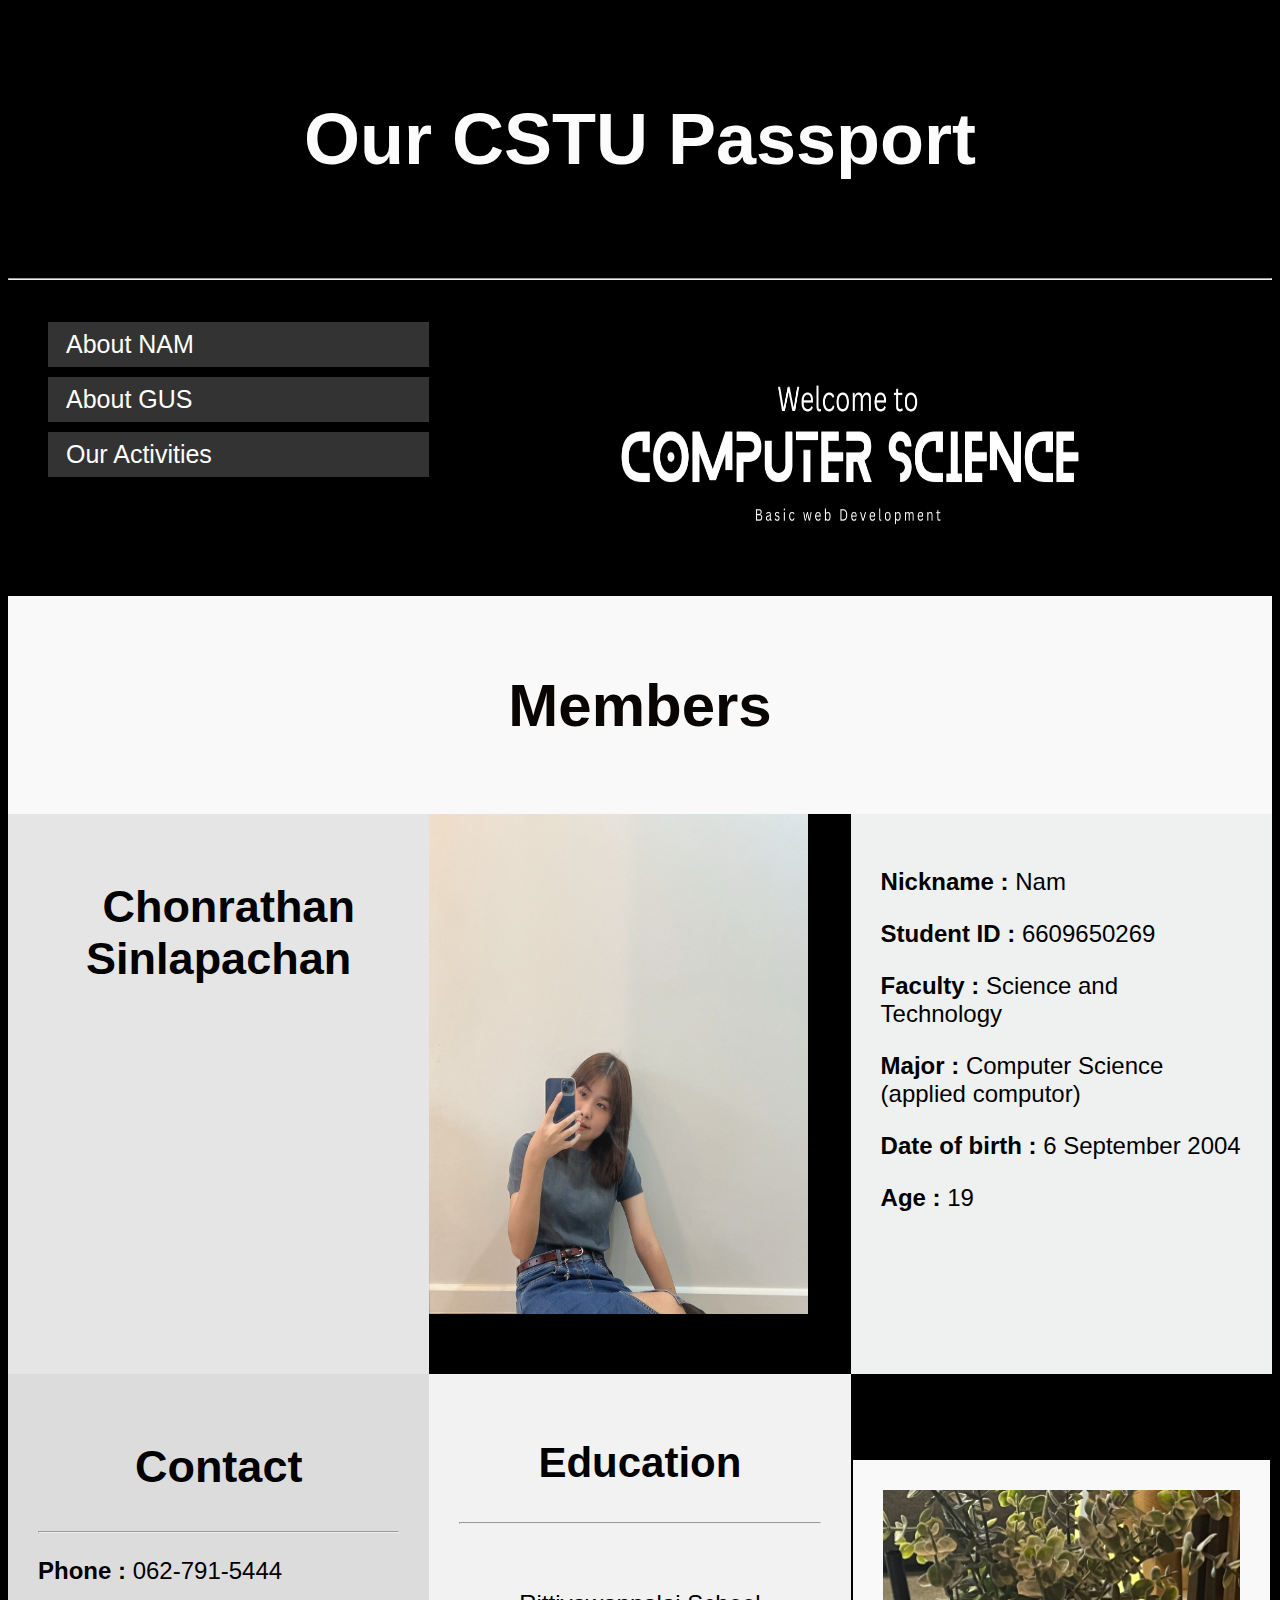
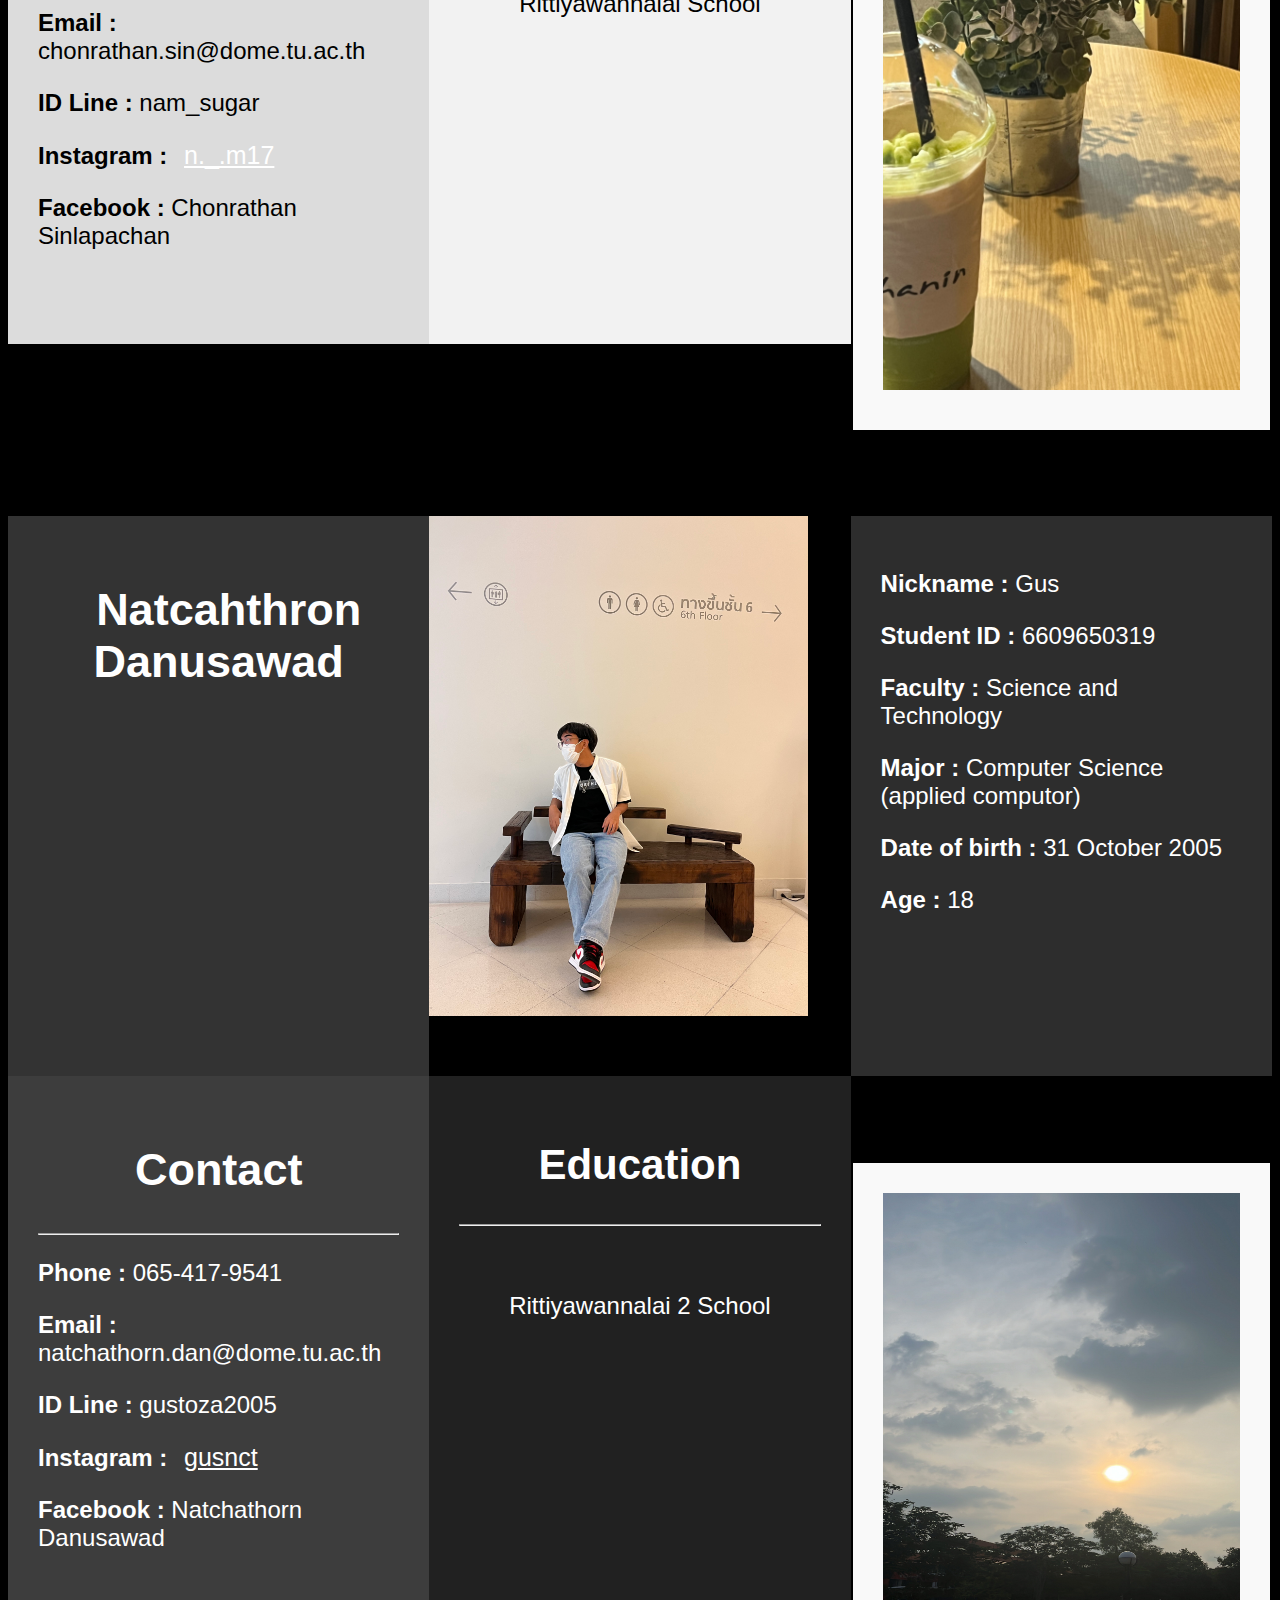
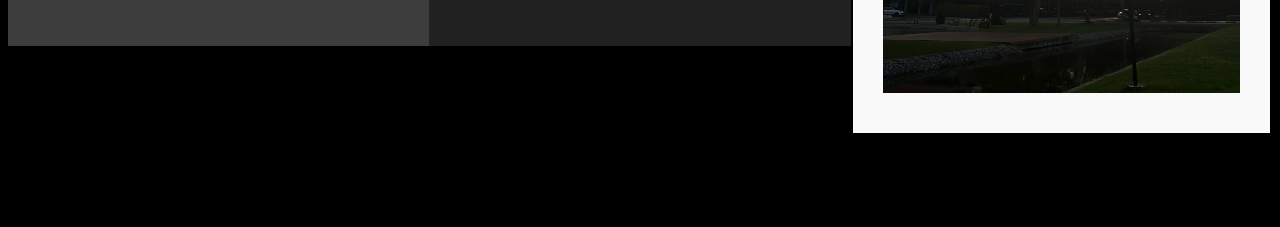
==== commit 6bce0536: "edit file path js" ====
--- a/index.html
+++ b/index.html
@@ -4,7 +4,7 @@
         <title> Our CSTU Passport </title>
         <meta charset="UTF-8">
         <meta name="viewport" content="width=device-width, initial-scale=1.0">
-        <link rel="stylesheet" href="style.css">
+        <link rel="stylesheet" href="css/style.css">
 
     </head>
     <body>
@@ -23,8 +23,7 @@
                 <ul>
                         <li><a href="#A">About NAM</a></li>
                         <li><a href="#B">About GUS</a></li>
-                        <li><div class="button-container">
-                                <button id="button1">Our Activities</button></li>
+                        <li><a href="JS/ourActivities.html">Our Activities</a></li>
                         
                 </ul>
                 </div>
@@ -170,8 +169,5 @@
                         </div>
                 </div>
         </div>
-
-        <script src="script.js"></script>
-
     </body>
 </html>--- a/css/style.css
+++ b/css/style.css
@@ -0,0 +1,215 @@
+#section1{
+    color: rgb(252, 252, 252);
+    font-size: 36px;
+    text-align: center;
+    background-color: rgb(0, 0, 0);
+    
+}
+#sec{
+  color: rgb(9, 5, 3);
+  font-size: 30px;
+  text-align: center;
+  background-color: rgb(249, 249, 249);
+  
+}
+.name{
+    color: rgb(0, 0, 0);
+    text-align: center;
+    font-size: 30px;
+
+}
+.name1{
+    color: #ffffff;
+    text-align: center;
+    font-size: 30px;
+}
+.section2{
+    color: #000000;
+    font-size: 24px;
+}
+.section3{
+    color: #ffffff;
+    font-size: 24px;
+}
+.section4{
+  color: #000000;
+  text-align: center;
+  font-size: 24px;
+}
+.section5{
+  color: #ffffff;
+  text-align: center;
+  font-size: 24px;
+}
+a{
+    color: rgb(256, 256, 256);
+    text-decoration: none;
+    font-size: 25px;
+    padding: 10px;
+}
+.edu{
+    color:rgb(0, 0, 0);
+    text-align: center;
+    font-size: 28px;
+}
+.edu1{
+  color:rgb(255, 255, 255);
+  text-align: center;
+  font-size: 28px;
+}
+.box{
+  color: rgb(255, 255, 255);
+  background-color: rgb(249, 249, 249);
+  height: 510px;
+  max-width: 100%;
+  padding: 30px;
+  margin: 20% auto;
+  border: 2px solid #000000;
+}
+.box-1{
+  color: rgb(255, 255, 255);
+  background-color: rgb(229, 229, 229);
+  height: 500px;
+  max-width: 100%;
+  padding: 30px;
+}
+.box-2{
+  color: rgb(255, 255, 255);
+  background-color: rgb(239, 240, 240);
+  height: 500px;
+  max-width: 100%;
+  padding: 30px;
+}
+.box-3{
+  color: rgb(255, 255, 255);
+  background-color: rgb(220, 220, 220);
+  height: 510px;
+  max-width: 100%;
+  padding: 30px;
+}
+.box-4{
+  color: rgb(255, 255, 255);
+  background-color: rgb(242, 242, 242);
+  height: 510px;
+  max-width: 100%;
+  padding: 30px;
+}
+.box1{
+  color: rgb(0, 0, 0);
+  background-color: rgb(51, 51, 51);
+  height: 500px;
+  max-width: 100%;
+  padding: 30px;
+}
+.box1-1{
+  color: rgb(0, 0, 0);
+  background-color: rgb(45, 45, 45);
+  height: 500px;
+  max-width: 100%;
+  padding: 30px;
+}
+.box1-2{
+  color: rgb(0, 0, 0);
+  background-color: rgb(61, 61, 61);
+  height: 510px;
+  max-width: 100%;
+  padding: 30px;
+}
+.box1-3{
+  color: rgb(0, 0, 0);
+  background-color: rgb(33, 33, 33);
+  height: 510px;
+  max-width: 100%;
+  padding: 30px;
+}
+.box1-4{
+  color: rgb(0, 0, 0);
+  background-color: rgb(36, 36, 36);
+  height: 500px;
+  max-width: 100%;
+  padding: 30px;
+}
+.box2{
+  color: rgb(0, 0, 0);
+  background-color: rgb(197, 197, 197);
+  height: 500px;
+  max-width: 100%;
+  padding: 20px;
+  border: 1px solid #acacac;
+} 
+  .row::after {
+    content: "";
+    clear: both;
+    display: table;
+  }
+  
+  [class*="col-"] {
+    float: left;
+    padding: 0px;
+  }
+  
+  html {
+    font-family: "Lucida Sans", sans-serif;
+  }
+  
+  .menu ul {
+    list-style-type: none;
+    margin: 5;
+    padding: 10;
+  }
+  
+  .menu li {
+    padding: 8px;
+    margin-bottom: 10px;
+    background-color: rgb(51, 51, 51);
+    color: #ffffff;
+    box-shadow: 0 1px 3px rgba(0,0,0,0.12), 0 1px 2px rgba(0,0,0,0.24);
+  }
+  
+  .menu li:hover {
+    background-color: rgb(51, 51, 51);
+  }
+  .footer {
+    background-color: rgb(132, 147, 118);
+    color: #ffffff;
+    text-align: center;
+    font-size: 12px;
+    padding: 15px;
+  }
+  
+  /* For mobile phones: */
+  [class*="col-"] {
+    width: 100%;
+  }
+  
+  @media only screen and (min-width: 600px) {
+    /* For tablets: */
+    .col-s-1 {width: 8.33%;}
+    .col-s-2 {width: 16.66%;}
+    .col-s-3 {width: 25%;}
+    .col-s-4 {width: 33.33%;}
+    .col-s-5 {width: 41.66%;}
+    .col-s-6 {width: 50%;}
+    .col-s-7 {width: 58.33%;}
+    .col-s-8 {width: 66.66%;}
+    .col-s-9 {width: 75%;}
+    .col-s-10 {width: 83.33%;}
+    .col-s-11 {width: 91.66%;}
+    .col-s-12 {width: 100%;}
+  }
+  @media only screen and (min-width: 768px) {
+    /* For desktop: */
+    .col-1 {width: 8.33%;}
+    .col-2 {width: 16.66%;}
+    .col-3 {width: 25%;}
+    .col-4 {width: 33.33%;}
+    .col-5 {width: 41.66%;}
+    .col-6 {width: 50%;}
+    .col-7 {width: 58.33%;}
+    .col-8 {width: 66.66%;}
+    .col-9 {width: 75%;}
+    .col-10 {width: 83.33%;}
+    .col-11 {width: 91.66%;}
+    .col-12 {width: 100%;}
+  }
+  